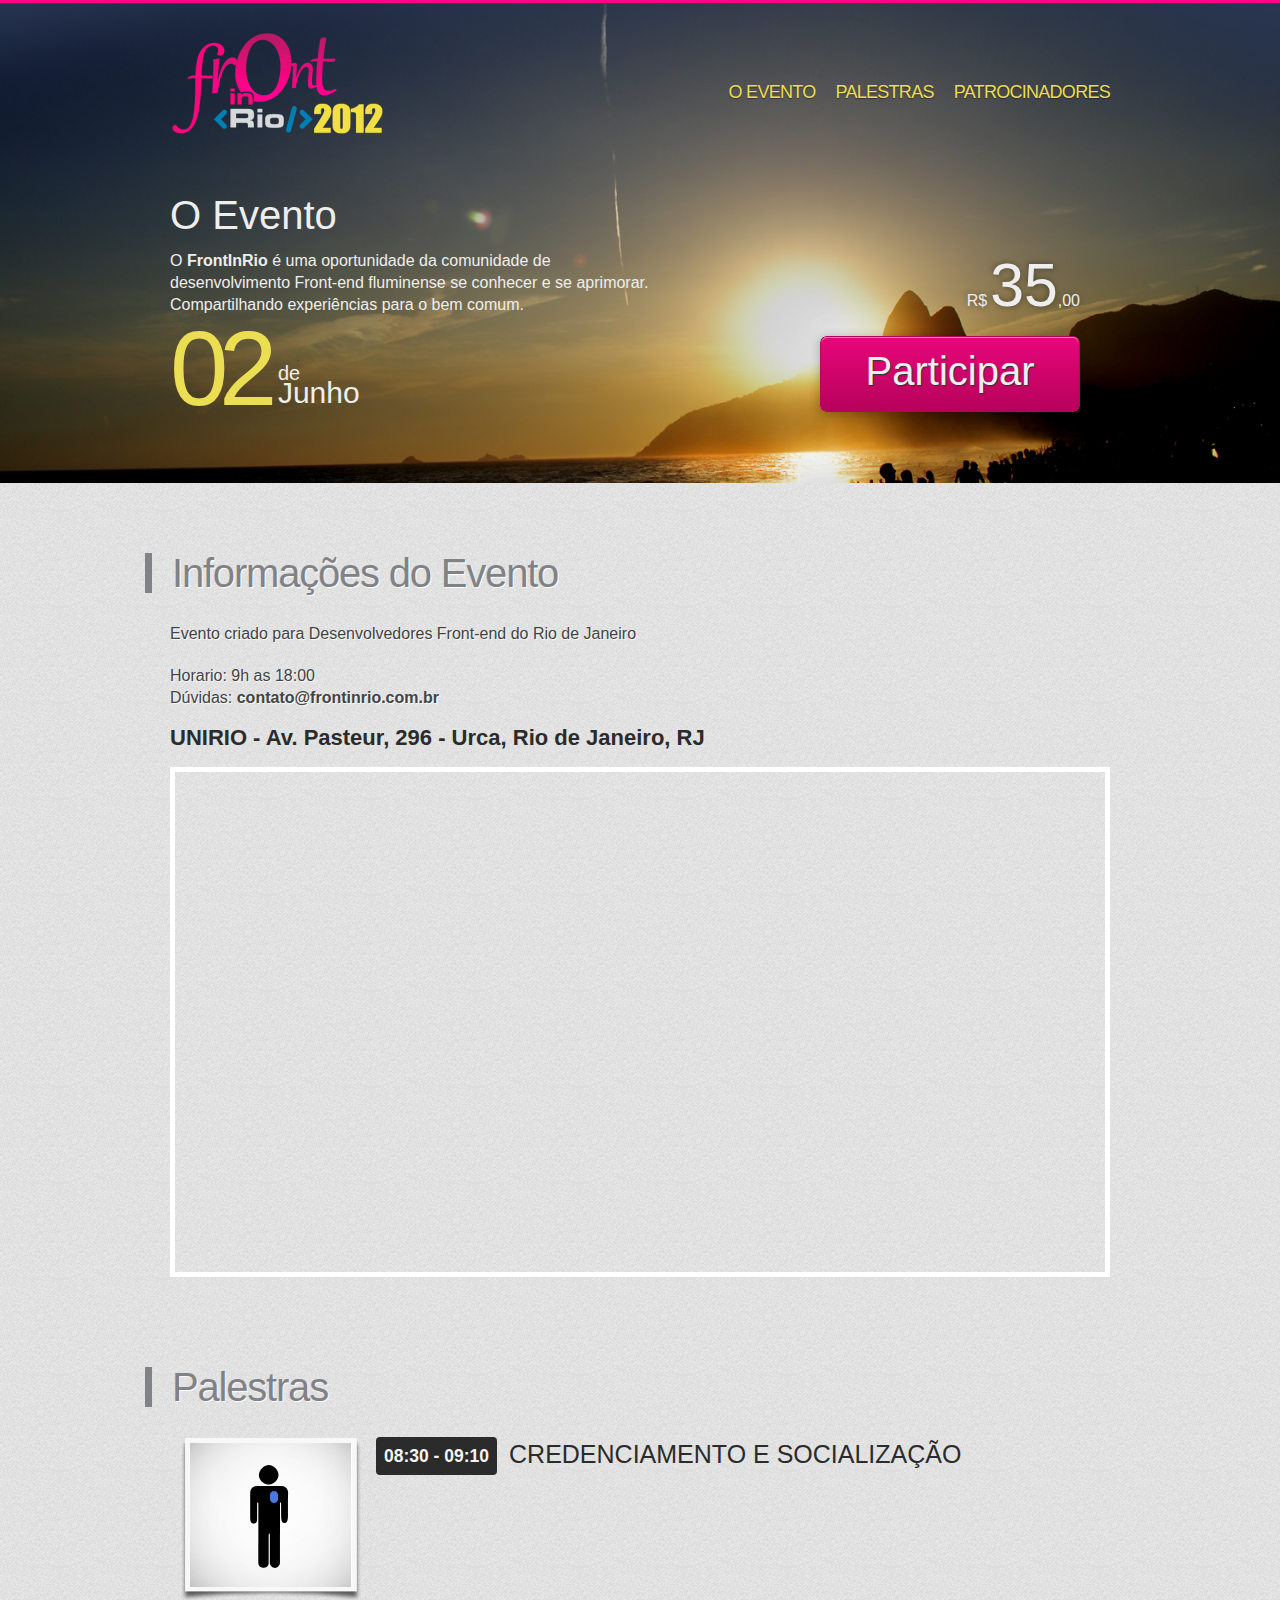
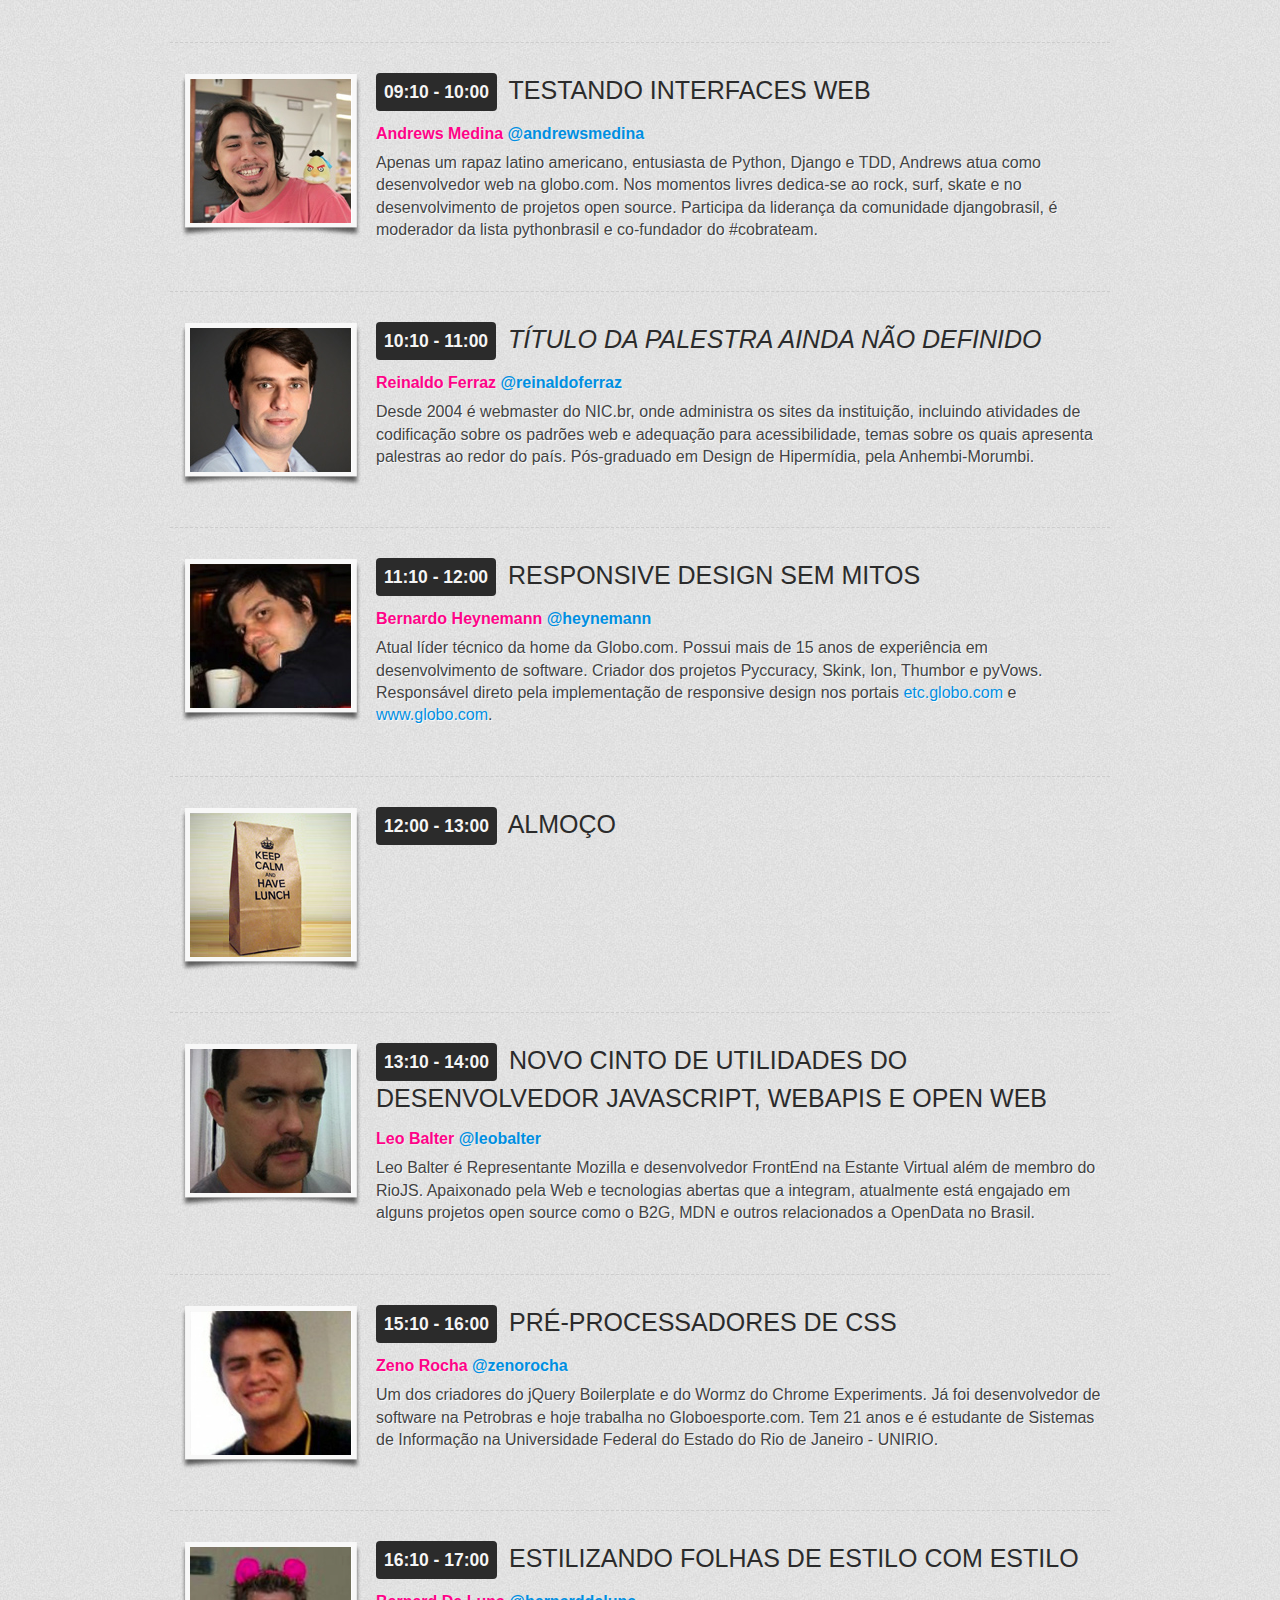
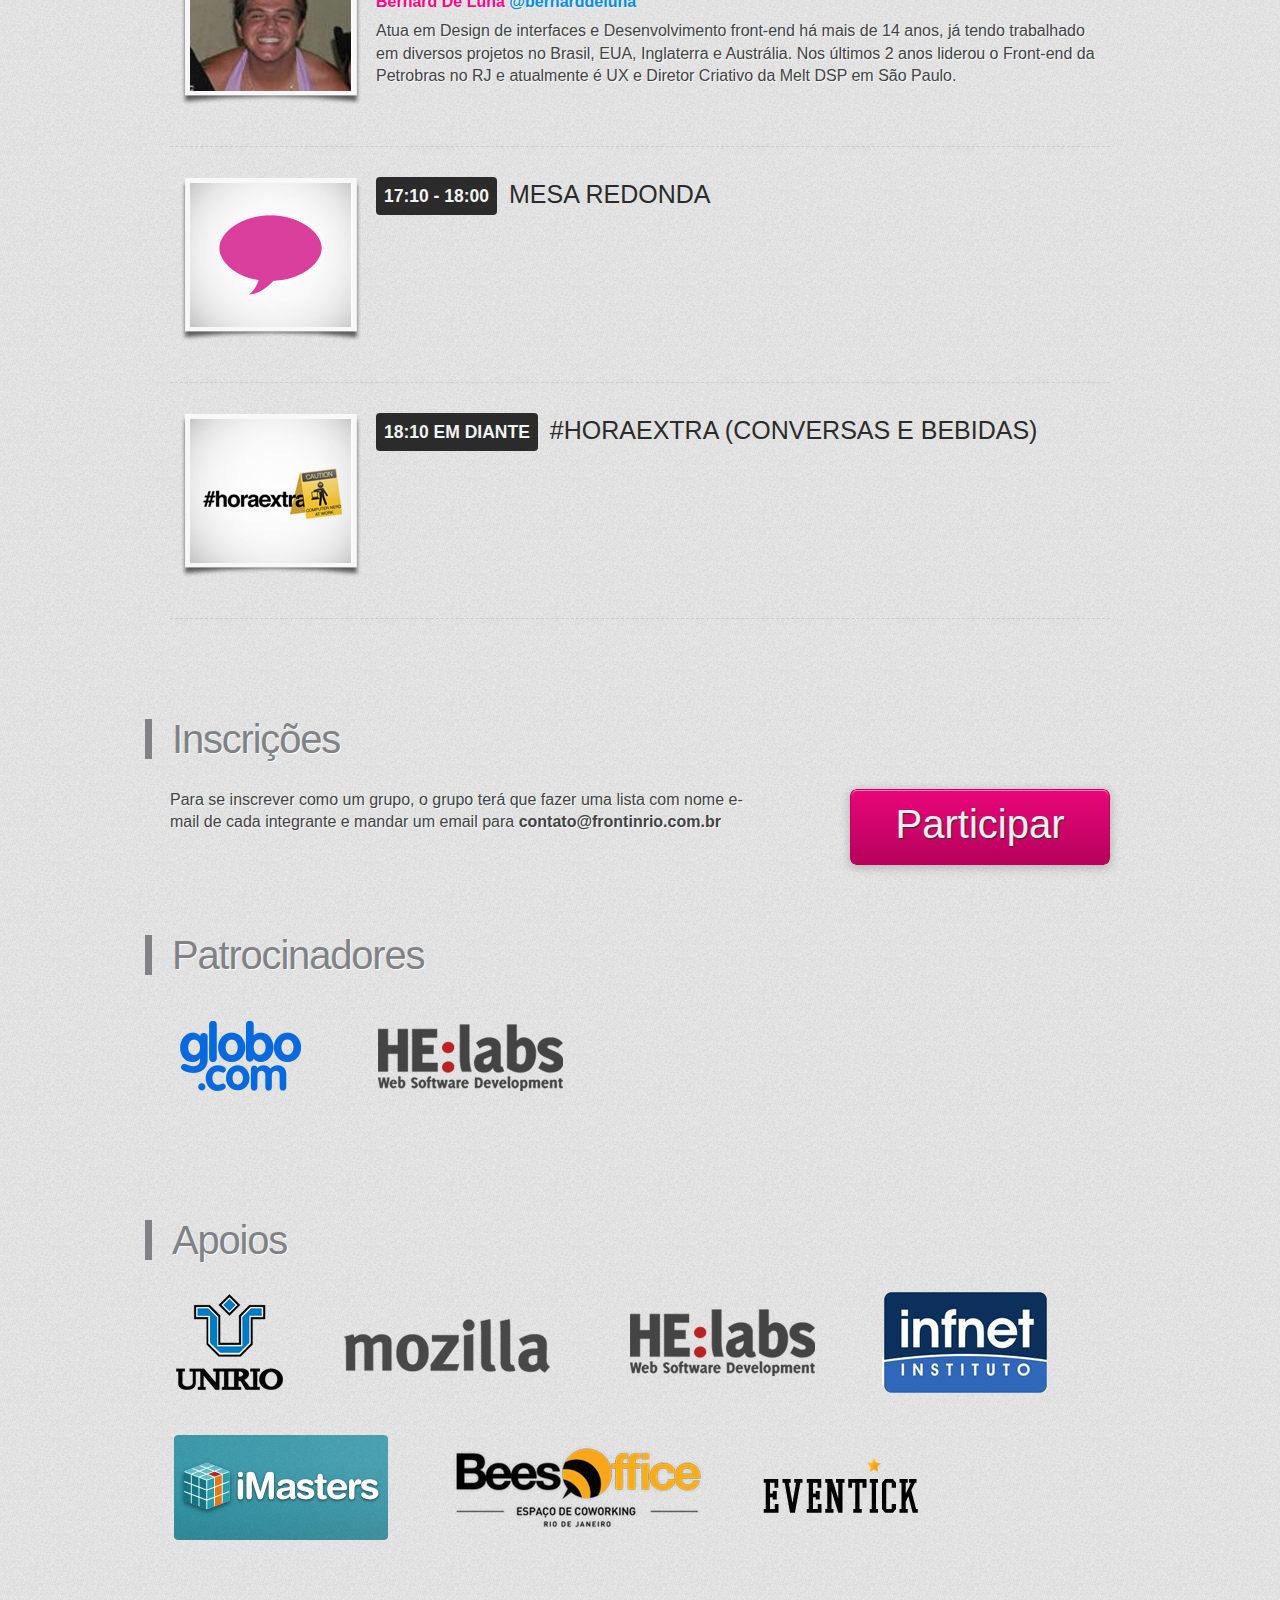
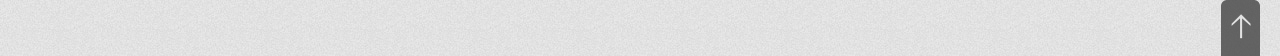
==== index.html @ c74853c0 "Adicionando HE:labs como apoio." ====
﻿<!DOCTYPE html PUBLIC "-//W3C//DTD XHTML 1.0 Transitional//EN" "http://www.w3.org/TR/xhtml1/DTD/xhtml1-transitional.dtd">
<html xmlns="http://www.w3.org/1999/xhtml">
<head>
<meta http-equiv="Content-Type" content="text/html; charset=utf-8" />
<title>Front in Rio 2012</title>
<script type="text/javascript" src="http://ajax.googleapis.com/ajax/libs/jquery/1.7.2/jquery.min.js"></script>

<script type="text/javascript">
$(document).ready(function(){
    $('a[href^="#"]').not('.btn-participar').bind('click.smoothscroll',function (e) {
        e.preventDefault();

        var target = this.hash,
        $target = $(target);

        $('html, body').stop().animate({
            'scrollTop': $target.offset().top
        }, 900, 'swing', function () {
            window.location.hash = target;
        });
    });

    $(".btn-participar").on('click', function(e){
        e.preventDefault();
        $("#form_pagseguro").submit();
    });
});
</script>
<link rel="stylesheet" href="css/reset.css" media="screen" />
<link rel="stylesheet" href="css/styles.css" media="screen" />
</head>

<body>

<div id="header">
	<div class="wrapper">
        <div class="content-header">
            <h1 id="logo"><a href="#header" title="Front in Rio">Front in Rio 2012</a></h1>

            <!-- <ul class="social">
                <li class="twitter"><a href="http://www.twitter.com/" title="Twitter">Twitter</a></li>
                <li class="facebook"><a href="http://www.facebook.com/" title="Facebook">Facebook</a></li>
            </ul> -->

            <ul class="nav">
                <li><a href="#informacoes" title="O Evento">O Evento</a></li>
                <li><a href="#palestras" title="Palestras">Palestras</a></li>
                <!-- <li><a href="#contato" title="Contato">Contato</a></li> -->
                <li><a href="#patrocinadores" title="Patrocinadores">Patrocinadores</a></li>
            </ul>
        </div>

        <div class="content-header">
            <div class="release">
                <h2>O Evento</h2>

                <p>O <strong>FrontInRio</strong> é uma oportunidade da comunidade de desenvolvimento Front-end fluminense se conhecer e se aprimorar. Compartilhando experiências para o bem comum.</p>

                <!-- <div class="assuntos"><img src="img/assuntos.png" alt="HTML5, CSS3 e Javascript" /></div> -->

               	<div class="dia">02</div>
               	<div class="mes">de<span>Junho</span></div>
            </div>

            <div class="participar">
                <!-- INICIO FORMULARIO BOTAO PAGSEGURO -->
                <form id="form_pagseguro" target="pagseguro" action="https://pagseguro.uol.com.br/checkout/v2/payment.html" method="post">
                    <input type="hidden" name="code" value="E9C30DF83F3F257224E6CF8F79FD3404" />
                </form>
                <!-- FINAL FORMULARIO BOTAO PAGSEGURO -->
                <div class="infos-participar">
                    <div class="preco-normal">R$<span>35</span>,00</div>
                </div>
                <a href="#" title="Participar!" class="btn-participar">Participar</a><!--
                <p>após 20 de maio R$ 55,00.</p> -->
            </div>
		</div>
    </div>
</div>

<hr />

<div id="content">
    <div class="wrapper">

        <div id="informacoes">
            <h2>Informações do Evento</h2>

            <p>Evento criado para Desenvolvedores Front-end do Rio de Janeiro</p>
            <p>Horario: 9h as 18:00<br />Dúvidas: <strong>contato@frontinrio.com.br</strong></p>

            <address>UNIRIO - Av. Pasteur, 296 - Urca, Rio de Janeiro, RJ</address>

            <div id="mapa">
                <iframe width="100%" height="500" frameborder="0" scrolling="no" marginheight="0" marginwidth="0" src="http://maps.google.com/maps?f=q&amp;source=s_q&amp;hl=en&amp;geocode=+&amp;q=Av.+Pasteur,+296+-+Urca,+rj&amp;ie=UTF8&amp;hq=&amp;hnear=Av.+Pasteur,+296+-+Urca,+Rio+de+Janeiro,+22290-240,+Brazil&amp;ll=-22.952677,-43.171814&amp;spn=0.003552,0.006968&amp;t=v&amp;z=14&amp;iwloc=A&amp;output=embed"></iframe>
            </div>
        </div><!-- /mapa -->
    	<div id="palestras">
        	<h2>Palestras</h2>

            <ul>
                <li>
                    <div class="foto-palestrante"><img src="img/foto-credenciamento.jpg" alt="credenciamento" /></div>
                    <h3><span>08:30 - 09:10</span> Credenciamento e socialização</h3>
                </li>
            	<li>
                	<div class="foto-palestrante"><img src="img/foto-andrews.jpg" alt="Andrews Medina" /></div>
                    <h3><span>09:10 - 10:00</span> Testando Interfaces Web</h3>
                    <h4>Andrews Medina <a href="http://www.twitter.com/andrewsmedina" title="Twitter @andrewsmedina">@andrewsmedina</a></h4>
                    <p>Apenas um rapaz latino americano, entusiasta de Python, Django e TDD, Andrews atua como desenvolvedor web na globo.com. Nos momentos livres dedica-se ao rock, surf, skate e no desenvolvimento de projetos open source. Participa da liderança da comunidade djangobrasil, é moderador da lista pythonbrasil e co-fundador do #cobrateam.</p>
                </li>
                <li>
                    <div class="foto-palestrante"><img src="img/foto-reinaldoferraz.jpg" alt="Reinaldo Ferraz" /></div>
                    <h3><span>10:10 - 11:00</span> <i>Título da palestra ainda não definido</i></h3>
                    <h4>Reinaldo Ferraz <a href="http://www.twitter.com/reinaldoferraz" title="Twitter @reinaldoferraz">@reinaldoferraz</a></h4>
                    <p>Desde 2004 é webmaster do NIC.br, onde administra os sites da instituição, incluindo atividades de codificação sobre os padrões web e adequação para acessibilidade, temas sobre os quais apresenta palestras ao redor do país. Pós-graduado em Design de Hipermídia, pela Anhembi-Morumbi.</p>
                </li>
            	<li>
                	<div class="foto-palestrante"><img src="img/foto-bernardo.jpg" alt="Bernardo Heynemann" /></div>
                    <h3><span>11:10 - 12:00</span> Responsive Design Sem Mitos</h3>
                    <h4>Bernardo Heynemann <a href="http://www.twitter.com/heynemann" title="Twitter @heynemann">@heynemann</a></h4>
                    <p>Atual líder técnico da home da Globo.com. Possui mais de 15 anos de experiência em desenvolvimento de software. Criador dos projetos Pyccuracy, Skink, Ion, Thumbor e pyVows. Responsável direto pela implementação de responsive design nos portais <a href="http://etc.globo.com" title="etc.globo.com">etc.globo.com</a> e <a href="http://www.globo.com" title="www.globo.com">www.globo.com</a>.</p>
                </li>
                <li>
                    <div class="foto-palestrante"><img src="img/foto-almoco.jpg" alt="Almoço" /></div>
                    <h3><span>12:00 - 13:00</span> Almoço</h3>
                </li>
                <li>
                    <div class="foto-palestrante"><img src="img/foto-leobalter.jpg" alt="Leo Balter" /></div>
                    <h3><span>13:10 - 14:00</span> Novo Cinto de Utilidades do Desenvolvedor JavaScript, WebAPIs e Open Web</h3>
                    <h4>Leo Balter <a href="http://www.twitter.com/leobalter" title="Twitter @leobalter">@leobalter</a></h4>
                    <p>Leo Balter é Representante Mozilla e desenvolvedor FrontEnd na Estante Virtual além de membro do RioJS. Apaixonado pela Web e tecnologias abertas que a integram, atualmente está engajado em alguns projetos open source como o B2G, MDN e outros relacionados a OpenData no Brasil.</p>
                </li>
                <li>
                    <div class="foto-palestrante"><img src="img/foto-zenorocha.jpg" alt="Zeno Rocha" /></div>
                    <h3><span>15:10 - 16:00</span> Pré-processadores de CSS</h3>
                    <h4>Zeno Rocha <a href="http://www.twitter.com/zenorocha" title="Twitter @zenorocha">@zenorocha</a></h4>
                    <p>Um dos criadores do jQuery Boilerplate e do Wormz do Chrome Experiments. Já foi desenvolvedor de software na Petrobras e hoje trabalha no Globoesporte.com. Tem 21 anos e é estudante de Sistemas de Informação na Universidade Federal do Estado do Rio de Janeiro - UNIRIO.</p>
                </li>
                <li>
                    <div class="foto-palestrante"><img src="img/foto-bernard.jpg" alt="Bernard De Luna" /></div>
                    <h3><span>16:10 - 17:00</span> Estilizando Folhas de Estilo com Estilo</h3>
                    <h4>Bernard De Luna <a href="http://www.twitter.com/bernarddeluna" title="Twitter @bernarddeluna">@bernarddeluna</a></h4>
                    <p>Atua em Design de interfaces e Desenvolvimento front-end há mais de 14 anos, já tendo trabalhado em diversos projetos no Brasil, EUA, Inglaterra e Austrália. Nos últimos 2 anos liderou o Front-end da Petrobras no RJ e atualmente é UX e Diretor Criativo da Melt DSP em São Paulo.</p>
                </li>
                <li>
                    <div class="foto-palestrante"><img src="img/foto-mesa.jpg" alt="Mesa Redonda" /></div>
                    <h3><span>17:10 - 18:00</span> Mesa Redonda</h3>
                </li>
                <li>
                    <div class="foto-palestrante"><img src="img/foto-horaextra.jpg" alt="#horaextra" /></div>
                    <h3><span>18:10 em diante</span> #horaextra (conversas e bebidas)</h3>
                </li>
            </ul>
        </div><!-- /palestrantes -->

        <div id="evento">
        	<h2>Inscrições</h2>

        	<a href="#" title="Participar!" class="btn-participar">Participar</a>
        	<p>Para se inscrever como um grupo, o grupo terá que fazer uma lista com nome e-mail de cada integrante e mandar um email para <strong>contato@frontinrio.com.br</strong></p>

        </div>

        <div id="patrocinadores">
        	<h2>Patrocinadores</h2>

            <ul>
                <li>
                    <a href="http://www.globo.com" title="patrocinador"><img src="img/partner-globocom.png" alt="globocom" /></a>
                </li>
                <li>
                    <a href="http://helabs.com.br" title="patrocinador"><img src="img/partner-helabs.png" alt="He:labs" /></a>
                </li>
            </ul>
            <h2>Apoios</h2>

            <ul>
                <li>
                    <a href="http://www.unirio.br/" title="apoio"><img src="img/partner-unirio.png" alt="UniRio" /></a>
                </li>
                <li>
                    <a href="http://www.mozilla.com" title="apoio"><img src="img/partner-mozilla.png" alt="mozilla" /></a>
                </li>
                <li>
                    <a href="http://www.helabs.com.br" title="apoio"><img src="img/partner-helabs.png" alt="HE:Labs" /></a>
                </li>
                <li>
                    <a href="http://www.infnet.com.br" title="apoio"><img src="img/partner-infnet.png" alt="infnet" /></a>
                </li>
                <li>
                    <a href="http://imasters.com.br" title="apoio"><img src="img/partner-imasters.png" alt="iMasters" /></a>
                </li>
                <li>
                    <a href="http://www.beesoffice.com/" title="apoio"><img src="img/partner-beesoffice.png" alt="Bees Office" /></a>
                </li>
                <li>
                    <a href="http://eventick.com.br/" title="apoio"><img src="img/partner-eventick.png" alt="Eventick" /></a>
                </li>
            </ul>
        </div><!-- /patrocinadores -->
    </div>
</div>

<hr />

<div class="footer">
	<a href="#header" title="voltar para o topo" class="subir">Voltar para o topo</a>
</div>
</body>
</html>
---- css/styles.css ----
@charset "utf-8";

body {font-family:Arial, Helvetica, sans-serif; font-size:10px; color:#777777; font-style:normal; background:url(../img/bg-all.jpg);}
h1, h2, h3, h4, h5 { display:block; }
h1 a:hover {text-decoration:none;}
h2 { font-size:1.8em; color:#2b2b2b; }
h3 { font-size:2.5em; line-height:1.4em; color:#2b2b2b; text-transform: uppercase;}
h4 { font-size:1.6em; color:#777777; }

p { line-height:1.4em; color:#434343; font-size:1.6em; margin-bottom: 1.2em;}
strong { font-weight:bold }
a { color: #008fe1; text-decoration:none; }
a:hover { text-decoration:underline; }
address { color:#2b2b2b; font-size:2.2em; line-height:18px; font-family:Arial, Helvetica, sans-serif; font-weight:bold;}
hr {display:none;}


.wrapper {width:940px; margin:0 auto; position:relative;}

.content-header {padding-top:30px;}
#header {background: #2d3a58 url(../img/panel.jpg) no-repeat center bottom;background-size: 100% auto; height:480px;border-top:3px solid #ff0388;}
#logo {float:left; width:214px; height:102px;}
#logo a {display:block; background:url(../img/logo.png) left top no-repeat; width:214px; height:102px; text-indent:-9999px;}

.social {position:absolute; right:0px; top:20px;}
.social li {float:left; margin:0 6px 0 0;}

.social li.twitter a {display:block; background:url('../img/socials.png') no-repeat -3px -5px; width:35px; height:35px; text-indent:-9999px;}
.social li.twitter a:hover, .social li.twitter a:focus {background: url('../img/socials.png') no-repeat -3px -44px;}

.social li.facebook a {display:block; background:url('../img/socials.png') no-repeat -44px -5px; width:35px; height:35px; text-indent:-9999px;}
.social li.facebook a:hover, .social li.facebook a:focus {background: url('../img/socials.png') no-repeat -44px -44px;}

#header .nav {float:right; margin:50px 0 0 0;}
#header .nav li {float:left; margin-left:20px;}
#header .nav li a {color:#ecde53; text-transform: uppercase; letter-spacing: -.04em; font-size:1.8em;text-shadow: 0 1px 1px rgba(0,0,0,.4)}
#header .nav li a:hover, #header .nav li a:focus {color:#ff0388; text-decoration:none;}

.release {margin:30px 0 0 0; width:480px; height:290px; float:left;}
.release h2 {font-size:4.0em; color:#eeeeee; margin:0 0 15px 0;}
.release p {font-size:1.6em; color:#eee; width:480px; line-height:22px;margin-bottom:0;}
.assuntos {width:175px; height:123px; float:right; margin:-114px 0 0 0;}
.data {margin:0px 0 0 0;}
.dia {font-size:10.5em; color:#ecde53; float:left; font-weight:inherit; letter-spacing:-0.09em;}
.mes {float:left; margin:47px 0 0 10px; font-size:2.0em; color:#eee;}
.mes span {display:block; font-size:1.5em; margin:-5px 0 0 0;}

.participar {float:left; margin:110px 0 0 170px;}
.btn-participar {display:block; background:url(../img/bg-btn-participar.png) left top no-repeat; width:260px; height:61px; color:#eee; text-align:center; font-size:4.0em; padding:15px 0 0 0; text-shadow: 1px 1px 1px #313131;border-radius: 6px;box-shadow: 0 2px 10px 1px rgba(0,0,0,.2);}
.btn-participar:hover, a.btn-participar:focus {position:relative;top:2px;text-decoration:none; color:#fff;}
.infos-participar {margin:0 0 20px 0;}
.prazo {margin-left:35px;}
.prazo, .preco-normal {float:right;}
.prazo {text-align:right; font-size:1.6em; font-weight:bold; color:#eee; border-right:1px solid #eee; padding-right:15px; margin-right:15px;}
.preco-normal {font-size:1.6em; color:#eee; margin:-20px 0 0 0;text-shadow: 2px 2px 5px rgba(0,0,0,.2), -2px -2px 5px rgba(0,0,0,.2)}
.preco-normal span {font-size:3.8em; margin:0 0 0 3px;}
.participar p {font-size:1.1em; text-align:center; color:#b7b7b7;}

#content {margin:20px 0;}
#content h2 {font-size:4.0em; color:#818285; text-shadow: 1px 1px 1px #fff; border-left:7px solid #818285; padding-left:20px; margin:70px 0 30px -25px; letter-spacing:-0.03em;}
#content p {text-shadow: 1px 1px 1px #fff;}

#palestras ul li {clear:both; padding-bottom: 30px;margin-bottom:30px; border-bottom:1px dashed #ccc;}

/*#palestras ul li:nth-child(odd) p, #palestras ul li:nth-child(odd) h3, #palestras ul li:nth-child(odd) h4 {text-align:right;}
#palestras ul li:nth-child(odd) .foto-palestrante {float:right;}*/
#palestras h3 span {line-height:1.6em; vertical-align: middle; font-size:.7em; font-weight:bolder;display: inline-block; padding:5px 8px; border-radius: 4px; background: #2b2b2b; color:#f5f5f5; margin-right:5px;}
#palestras h4 {color:#ff0388; font-weight:bold; margin:0 0 5px 0; text-shadow: 1px 1px 1px #eee; margin:15px 0 10px 0;}
.foto-palestrante {float:left; background:url(../img/bg-foto-palestrante.png) left top no-repeat; width:181px; height:167px; margin:-2px 15px 10px 10px;}
.foto-palestrante img {margin:8px 0 0 10px;}
.social-palestrantes {margin:-15px 0 0 0;}
.social-palestrantes a {color:#777;height:21px;font-size:1.4em;vertical-align: middle;line-height: 21px;}
.social-palestrantes a img {vertical-align: middle;position:relative;top:-2px;}

#mapa {border:5px solid #FFF; margin:20px 0;}

#form fieldset {float:left; width:50%; margin:20px 0;}
#form label {display:block; color:#434343; font-size:1.4em; font-weight:bold; margin:15px 0 6px 0; text-shadow: 1px 1px 1px #fff;}
#form input, #form textarea {-moz-border-radius:6px; -webkit-border-radius:6px; border-radius:6px; padding:10px; width:80%; border:1px solid #c4c3c3; color:#818285;}
#form textarea {height:90px;}

.enviar {background:none; border:none !important; width:80px !important; float:right; margin:0 60px 0 0; color:#818285; font-size:2.0em; text-shadow: 1px 1px 1px #fff; cursor:pointer;}
.enviar:hover {color:#313131;}

#evento p {width:600px;}
#evento .btn-participar {float:right;}

#patrocinadores ul li {float:left; margin:0 40px 40px 0;position:relative;}

.subir {background:url(../img/arrow-subir.png) left top no-repeat; display:block; width:39px; height:56px; text-indent:-9999px; float:right; margin:0 20px 0;}
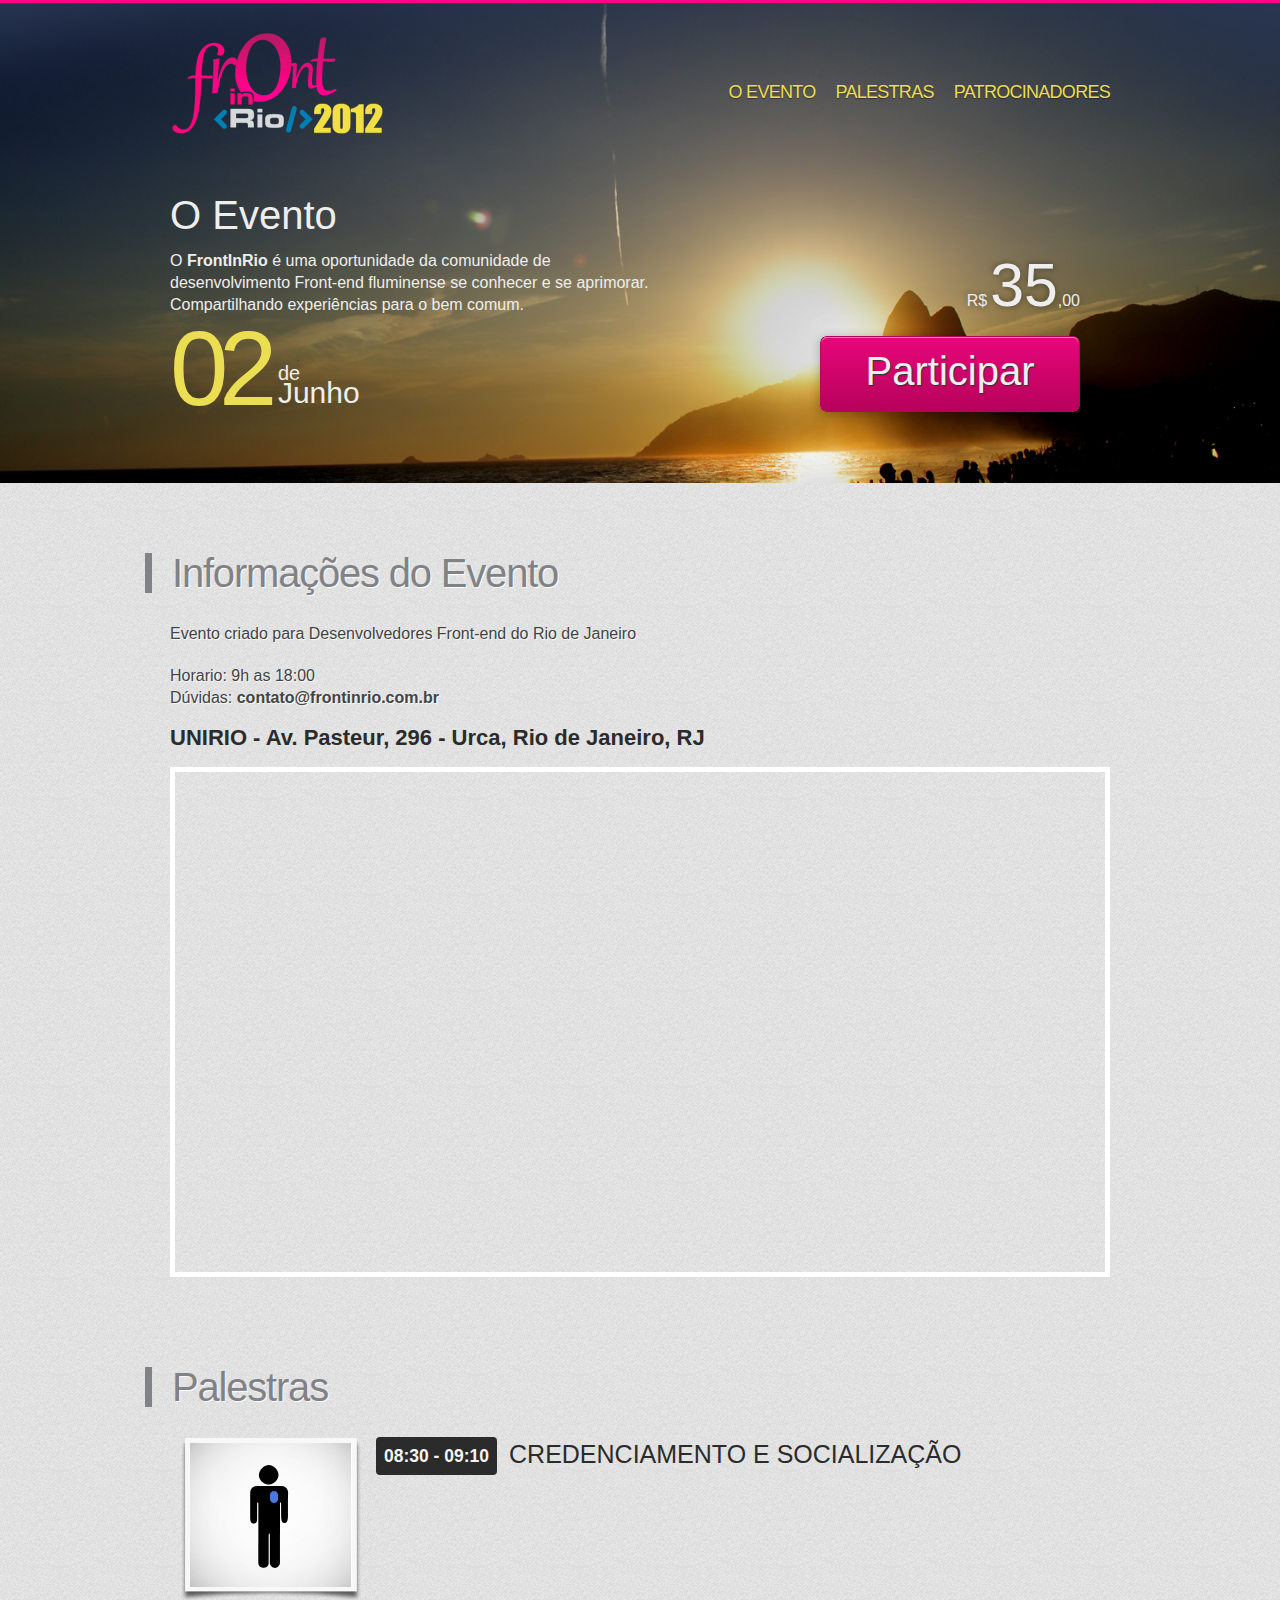
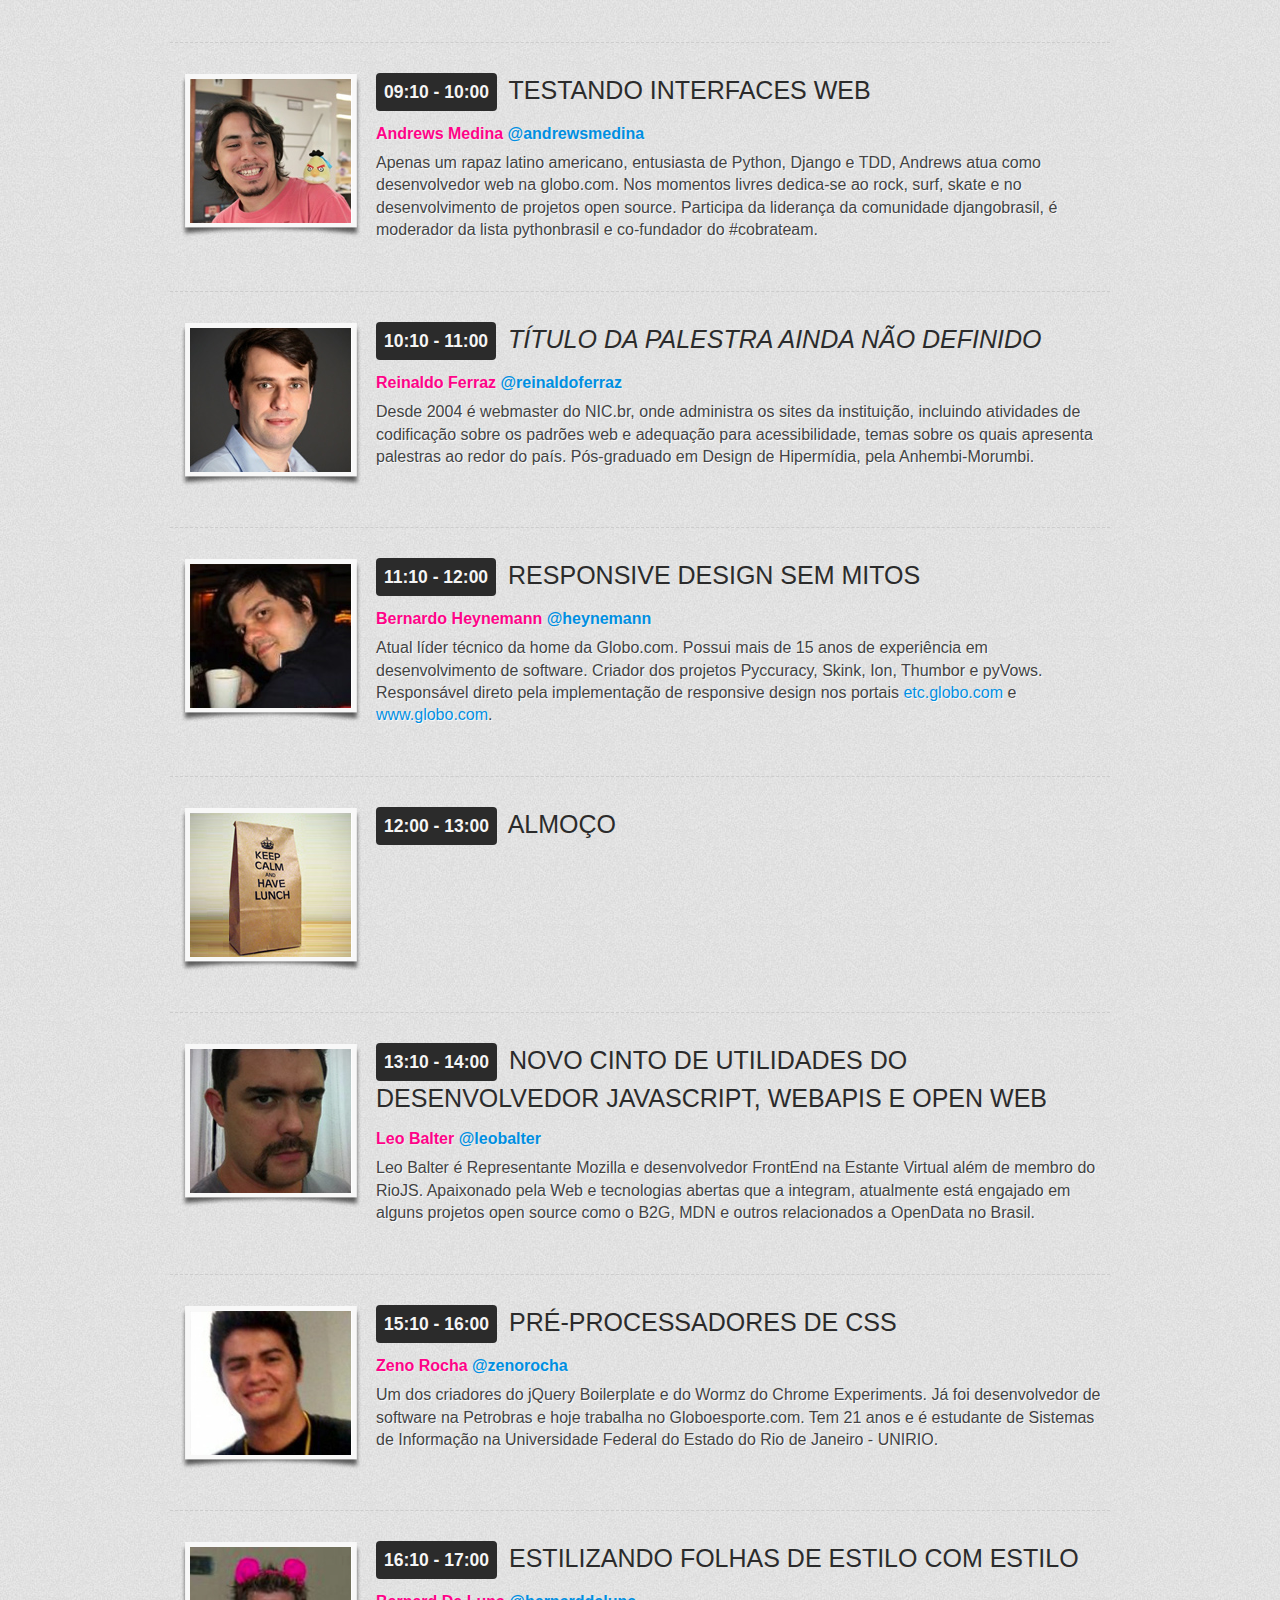
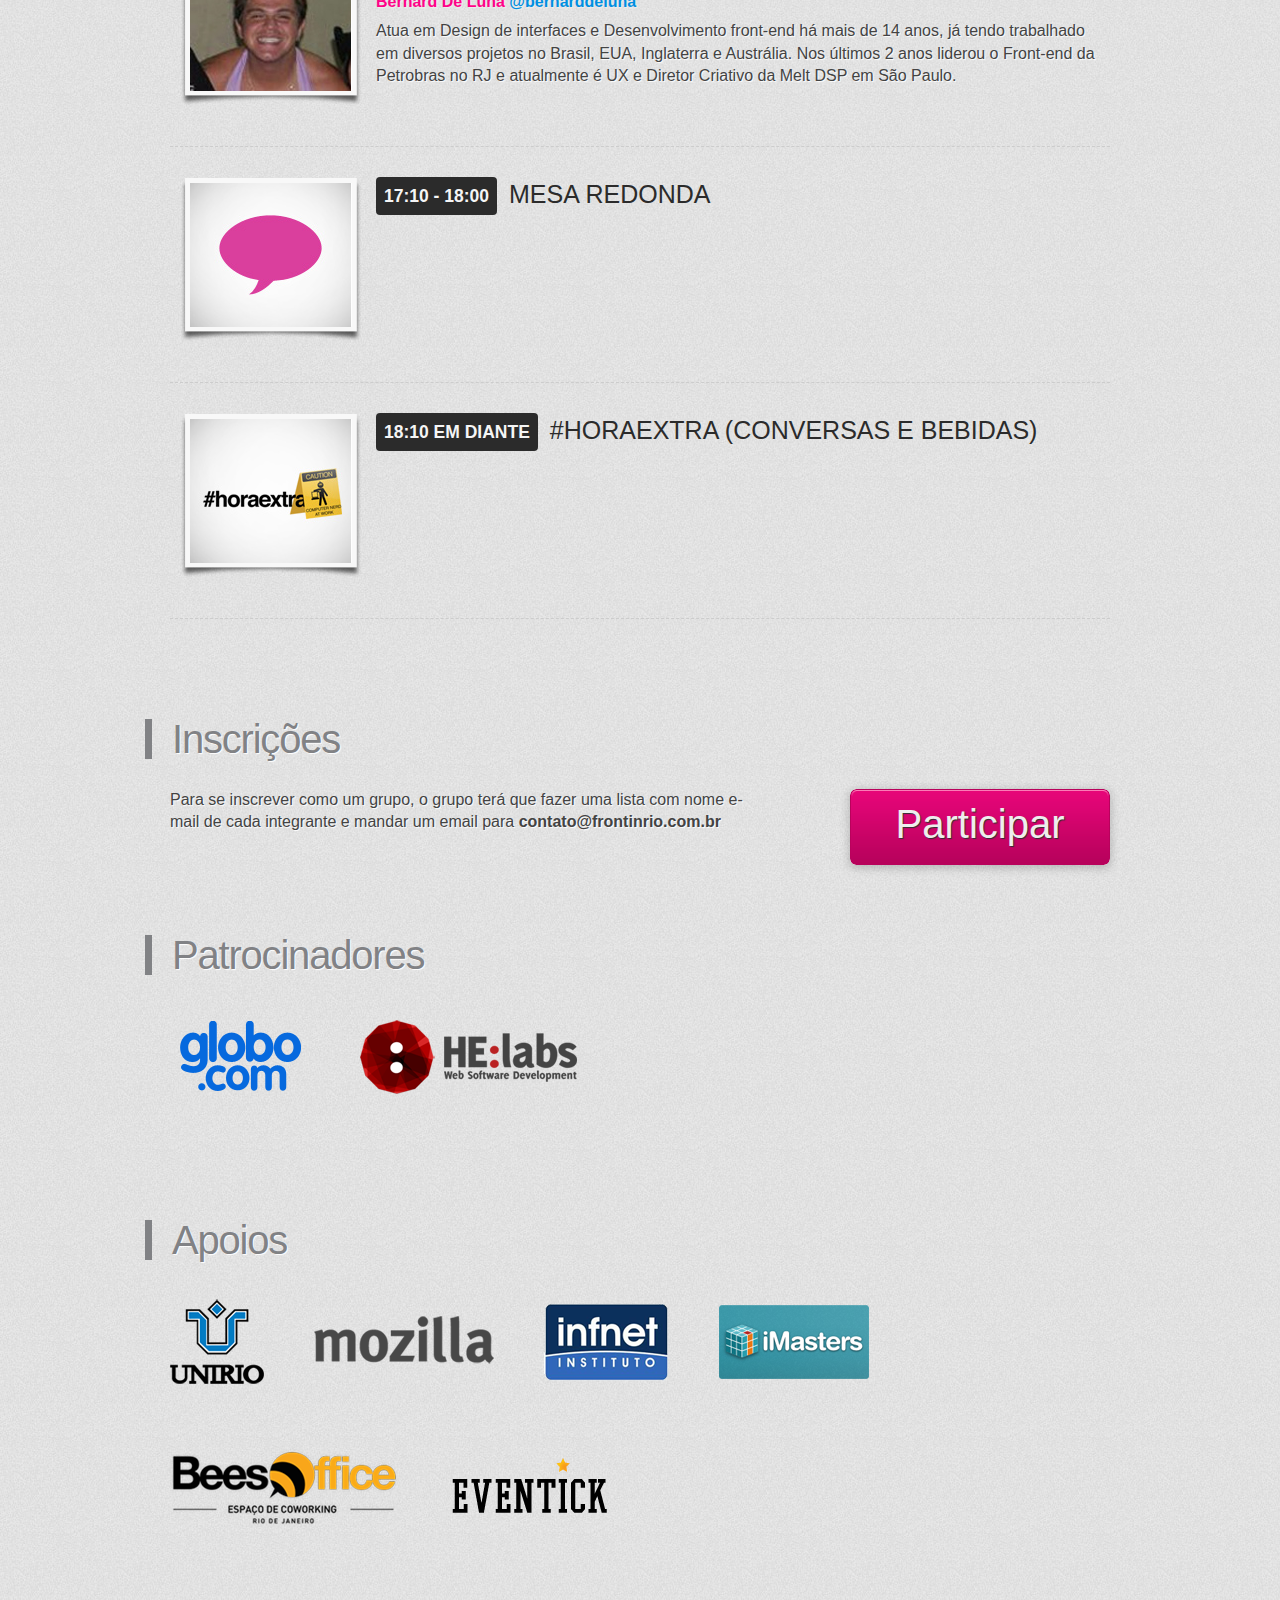
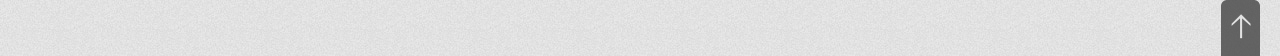
==== commit b47c92c0: "Acertando lista de patrocinadores e parceiros." ====
--- a/index.html
+++ b/index.html
@@ -170,7 +170,7 @@
                     <a href="http://www.globo.com" title="patrocinador"><img src="img/partner-globocom.png" alt="globocom" /></a>
                 </li>
                 <li>
-                    <a href="http://helabs.com.br" title="patrocinador"><img src="img/partner-helabs.png" alt="He:labs" /></a>
+                    <a href="http://helabs.com.br" title="patrocinador"><img src="img/partner-helabs.png" alt="HE:labs" /></a>
                 </li>
             </ul>
             <h2>Apoios</h2>
@@ -181,9 +181,6 @@
                 </li>
                 <li>
                     <a href="http://www.mozilla.com" title="apoio"><img src="img/partner-mozilla.png" alt="mozilla" /></a>
-                </li>
-                <li>
-                    <a href="http://www.helabs.com.br" title="apoio"><img src="img/partner-helabs.png" alt="HE:Labs" /></a>
                 </li>
                 <li>
                     <a href="http://www.infnet.com.br" title="apoio"><img src="img/partner-infnet.png" alt="infnet" /></a>
--- a/css/styles.css
+++ b/css/styles.css
@@ -85,6 +85,6 @@
 #evento p {width:600px;}
 #evento .btn-participar {float:right;}
 
-#patrocinadores ul li {float:left; margin:0 40px 40px 0;position:relative;}
+#patrocinadores ul li {float:left; margin:0 50px 40px 0;position:relative;}
 
 .subir {background:url(../img/arrow-subir.png) left top no-repeat; display:block; width:39px; height:56px; text-indent:-9999px; float:right; margin:0 20px 0;}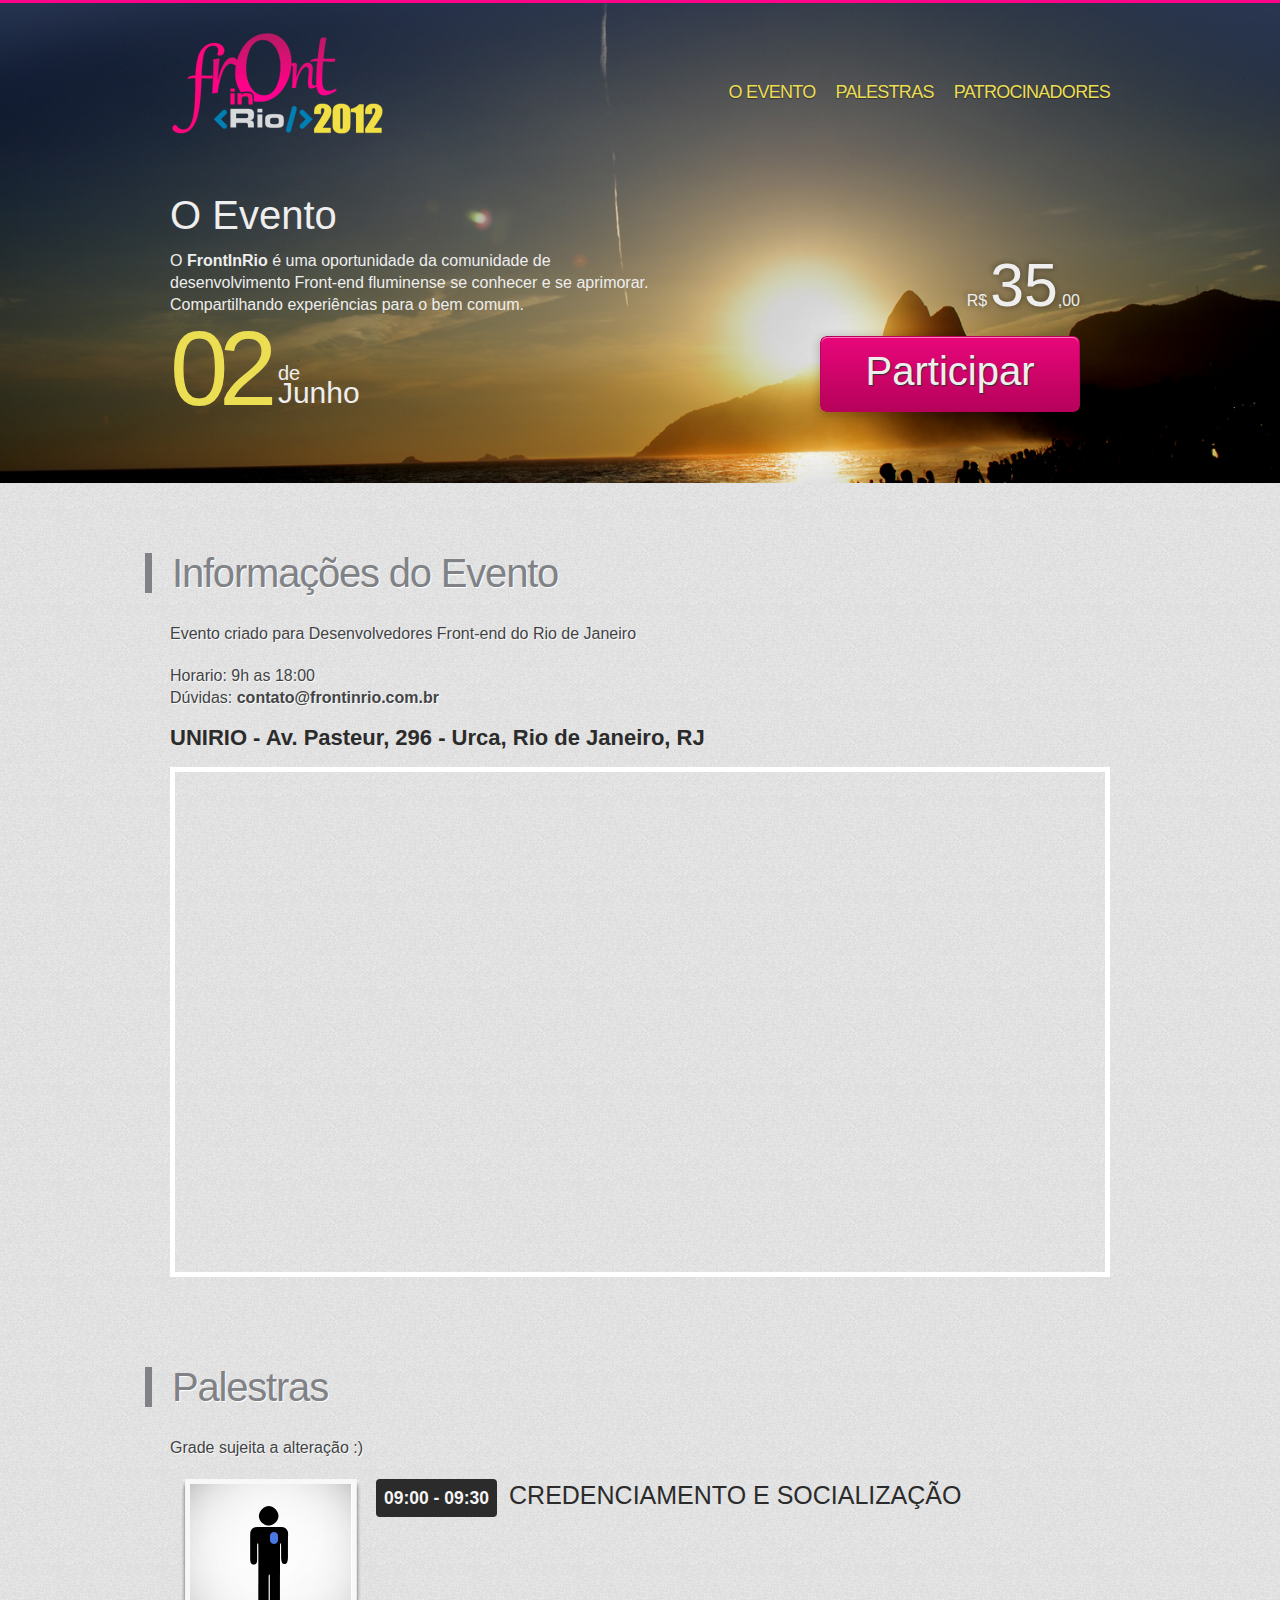
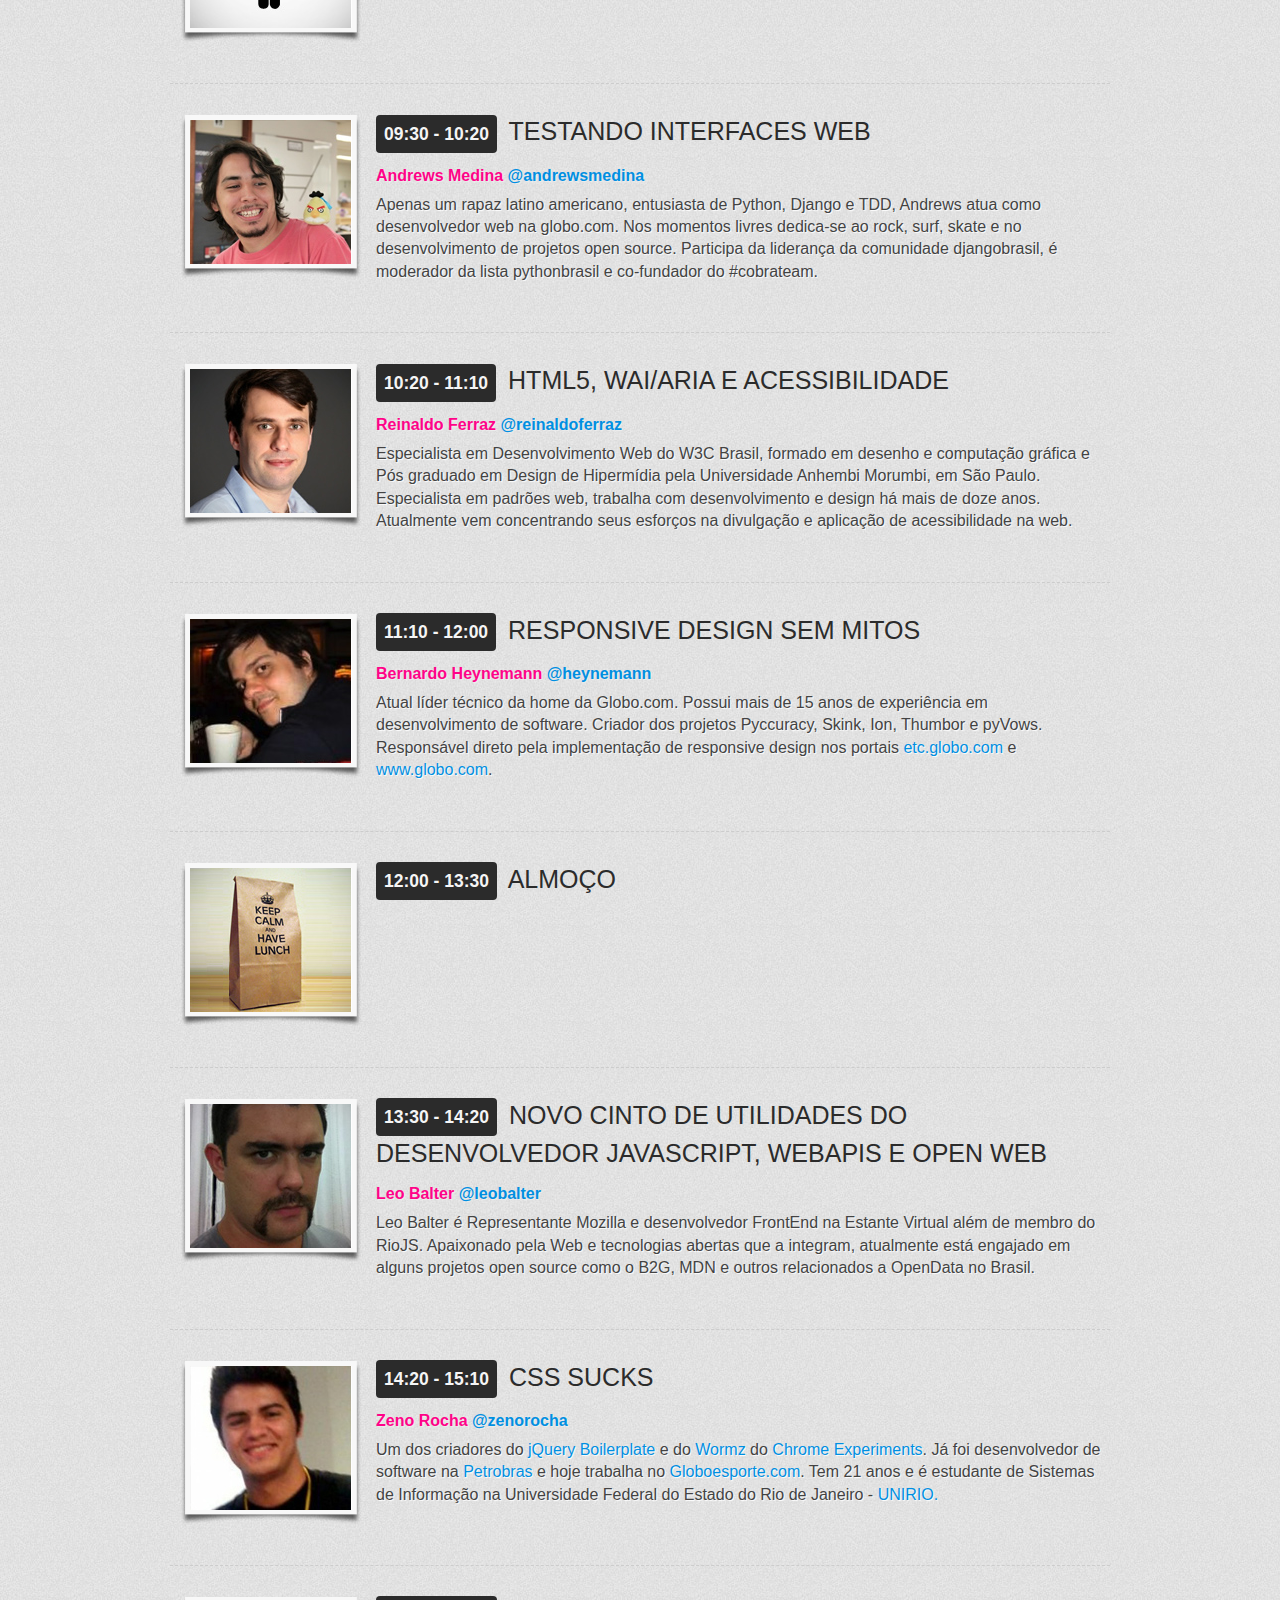
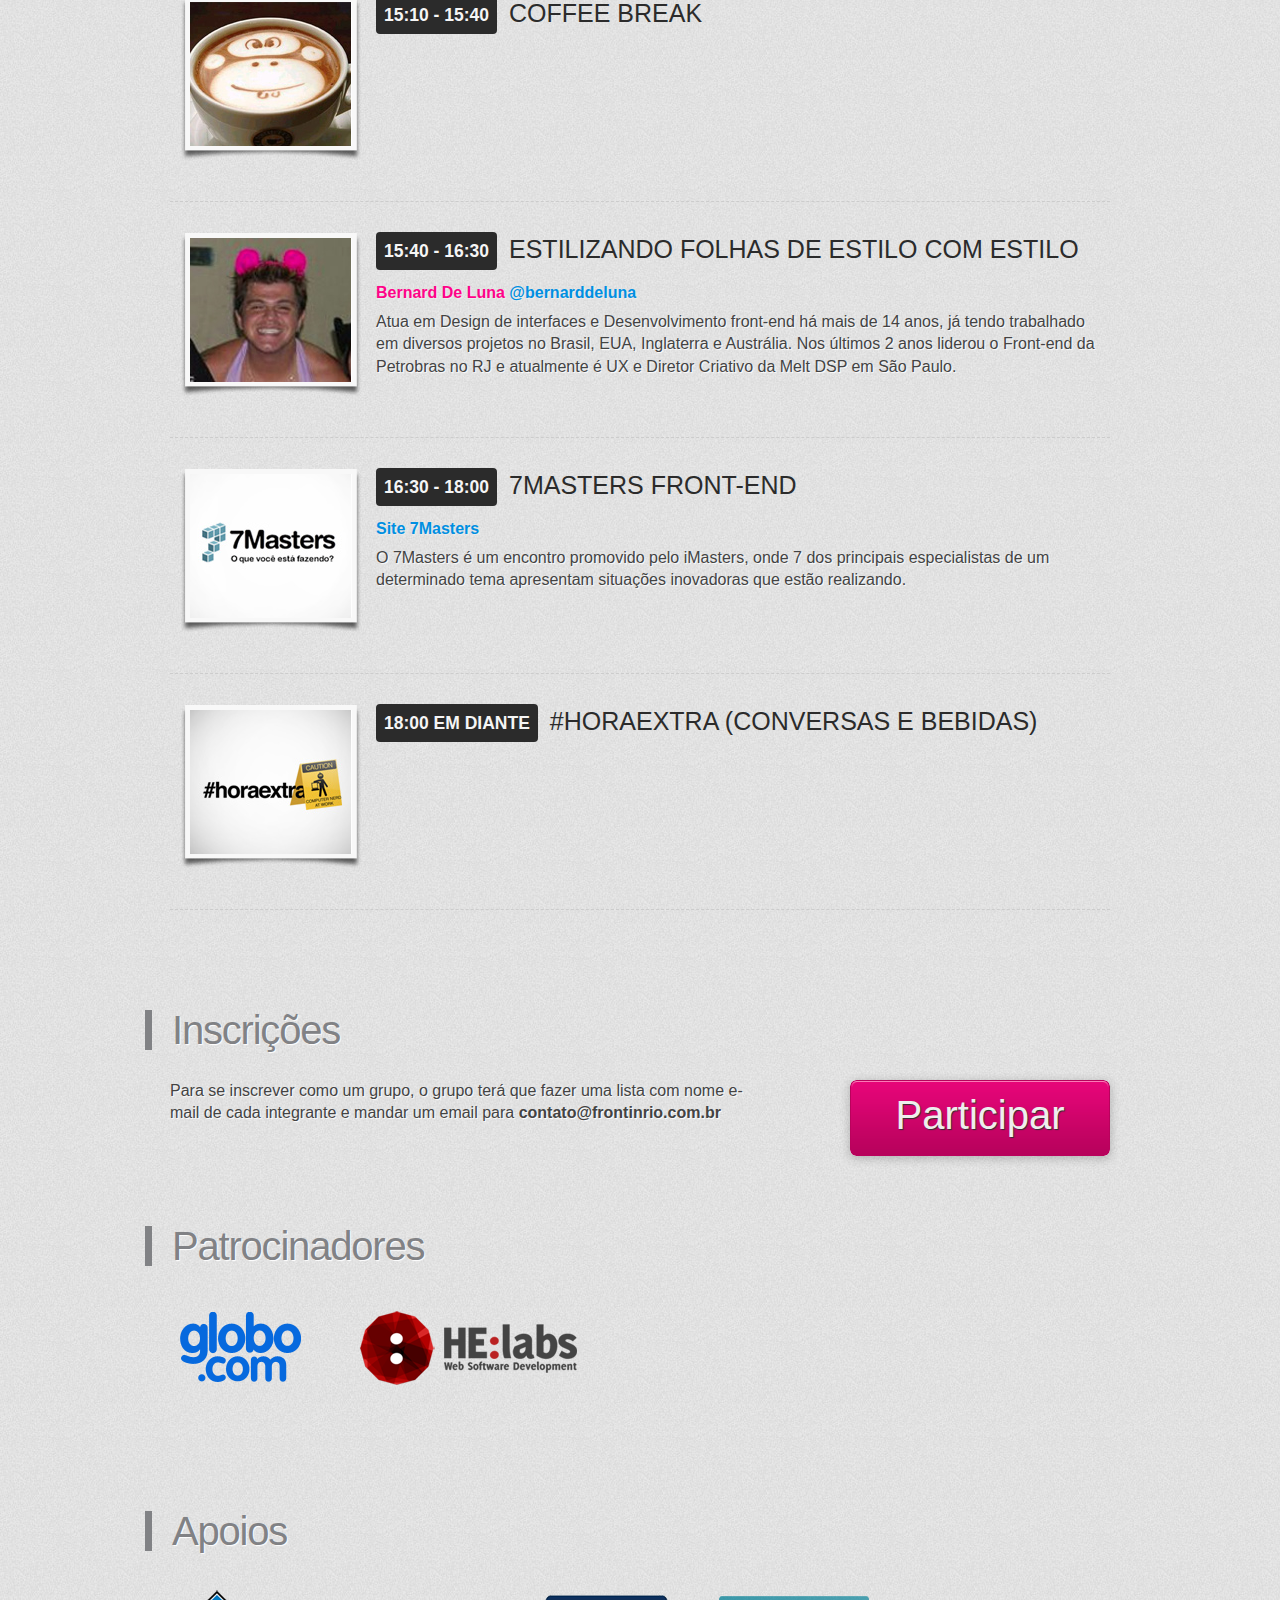
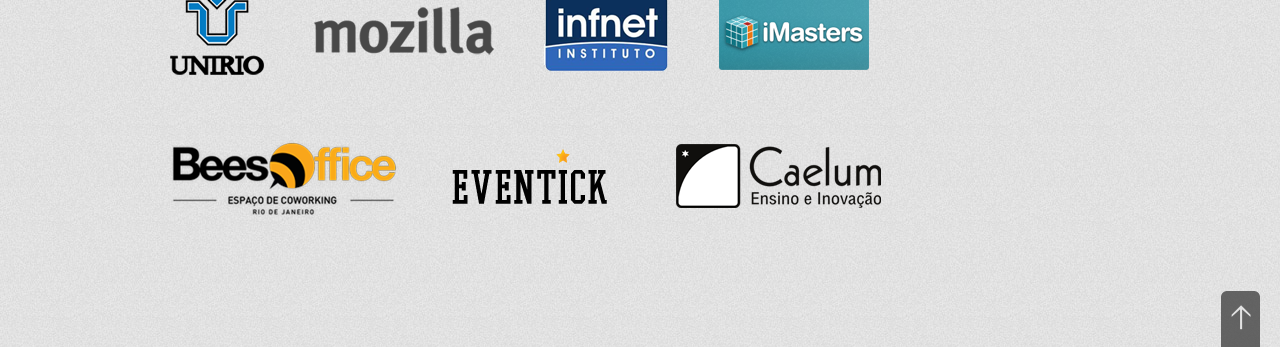
==== commit 0a21e1ff: "novo patrocinio e atualizacao de grade" ====
--- a/index.html
+++ b/index.html
@@ -20,10 +20,10 @@
         });
     });
 
-    $(".btn-participar").on('click', function(e){
-        e.preventDefault();
-        $("#form_pagseguro").submit();
-    });
+    // $(".btn-participar").on('click', function(e){
+    //     e.preventDefault();
+    //     $("#form_pagseguro").submit();
+    // });
 });
 </script>
 <link rel="stylesheet" href="css/reset.css" media="screen" />
@@ -63,7 +63,7 @@
             </div>
 
             <div class="participar">
-                <!-- INICIO FORMULARIO BOTAO PAGSEGURO -->
+                <!-- INICIO FORMULARIO BOTAO PAGSEGURO 
                 <form id="form_pagseguro" target="pagseguro" action="https://pagseguro.uol.com.br/checkout/v2/payment.html" method="post">
                     <input type="hidden" name="code" value="E9C30DF83F3F257224E6CF8F79FD3404" />
                 </form>
@@ -71,7 +71,7 @@
                 <div class="infos-participar">
                     <div class="preco-normal">R$<span>35</span>,00</div>
                 </div>
-                <a href="#" title="Participar!" class="btn-participar">Participar</a><!--
+                <a href="http://eventick.com.br/frontinrio/inscricao?ticket_id=506" title="Participar!" class="btn-participar">Participar</a><!--
                 <p>após 20 de maio R$ 55,00.</p> -->
             </div>
 		</div>
@@ -97,23 +97,23 @@
         </div><!-- /mapa -->
     	<div id="palestras">
         	<h2>Palestras</h2>
-
+            <p>Grade sujeita a alteração :)</p>
             <ul>
                 <li>
                     <div class="foto-palestrante"><img src="img/foto-credenciamento.jpg" alt="credenciamento" /></div>
-                    <h3><span>08:30 - 09:10</span> Credenciamento e socialização</h3>
+                    <h3><span>09:00 - 09:30</span> Credenciamento e socialização</h3>
                 </li>
             	<li>
                 	<div class="foto-palestrante"><img src="img/foto-andrews.jpg" alt="Andrews Medina" /></div>
-                    <h3><span>09:10 - 10:00</span> Testando Interfaces Web</h3>
+                    <h3><span>09:30 - 10:20</span> Testando Interfaces Web</h3>
                     <h4>Andrews Medina <a href="http://www.twitter.com/andrewsmedina" title="Twitter @andrewsmedina">@andrewsmedina</a></h4>
                     <p>Apenas um rapaz latino americano, entusiasta de Python, Django e TDD, Andrews atua como desenvolvedor web na globo.com. Nos momentos livres dedica-se ao rock, surf, skate e no desenvolvimento de projetos open source. Participa da liderança da comunidade djangobrasil, é moderador da lista pythonbrasil e co-fundador do #cobrateam.</p>
                 </li>
                 <li>
                     <div class="foto-palestrante"><img src="img/foto-reinaldoferraz.jpg" alt="Reinaldo Ferraz" /></div>
-                    <h3><span>10:10 - 11:00</span> <i>Título da palestra ainda não definido</i></h3>
+                    <h3><span>10:20 - 11:10</span> HTML5, WAI/ARIA e Acessibilidade</h3>
                     <h4>Reinaldo Ferraz <a href="http://www.twitter.com/reinaldoferraz" title="Twitter @reinaldoferraz">@reinaldoferraz</a></h4>
-                    <p>Desde 2004 é webmaster do NIC.br, onde administra os sites da instituição, incluindo atividades de codificação sobre os padrões web e adequação para acessibilidade, temas sobre os quais apresenta palestras ao redor do país. Pós-graduado em Design de Hipermídia, pela Anhembi-Morumbi.</p>
+                    <p>Especialista em Desenvolvimento Web do W3C Brasil,  formado em desenho e computação gráfica e Pós graduado em Design de Hipermídia pela Universidade Anhembi Morumbi, em São Paulo. Especialista em padrões web, trabalha com desenvolvimento e design há mais de doze anos. Atualmente vem concentrando seus esforços na divulgação e aplicação de acessibilidade na web.</p>
                 </li>
             	<li>
                 	<div class="foto-palestrante"><img src="img/foto-bernardo.jpg" alt="Bernardo Heynemann" /></div>
@@ -123,33 +123,39 @@
                 </li>
                 <li>
                     <div class="foto-palestrante"><img src="img/foto-almoco.jpg" alt="Almoço" /></div>
-                    <h3><span>12:00 - 13:00</span> Almoço</h3>
+                    <h3><span>12:00 - 13:30</span> Almoço</h3>
                 </li>
                 <li>
                     <div class="foto-palestrante"><img src="img/foto-leobalter.jpg" alt="Leo Balter" /></div>
-                    <h3><span>13:10 - 14:00</span> Novo Cinto de Utilidades do Desenvolvedor JavaScript, WebAPIs e Open Web</h3>
+                    <h3><span>13:30 - 14:20</span> Novo Cinto de Utilidades do Desenvolvedor JavaScript, WebAPIs e Open Web</h3>
                     <h4>Leo Balter <a href="http://www.twitter.com/leobalter" title="Twitter @leobalter">@leobalter</a></h4>
                     <p>Leo Balter é Representante Mozilla e desenvolvedor FrontEnd na Estante Virtual além de membro do RioJS. Apaixonado pela Web e tecnologias abertas que a integram, atualmente está engajado em alguns projetos open source como o B2G, MDN e outros relacionados a OpenData no Brasil.</p>
                 </li>
                 <li>
                     <div class="foto-palestrante"><img src="img/foto-zenorocha.jpg" alt="Zeno Rocha" /></div>
-                    <h3><span>15:10 - 16:00</span> Pré-processadores de CSS</h3>
+                    <h3><span>14:20 - 15:10</span> CSS Sucks</h3>
                     <h4>Zeno Rocha <a href="http://www.twitter.com/zenorocha" title="Twitter @zenorocha">@zenorocha</a></h4>
-                    <p>Um dos criadores do jQuery Boilerplate e do Wormz do Chrome Experiments. Já foi desenvolvedor de software na Petrobras e hoje trabalha no Globoesporte.com. Tem 21 anos e é estudante de Sistemas de Informação na Universidade Federal do Estado do Rio de Janeiro - UNIRIO.</p>
+                    <p>Um dos criadores do <a href="http://jqueryboilerplate.com/">jQuery Boilerplate</a> e do <a href="http://html5-pro.com/wormz/">Wormz</a> do <a href="http://www.chromeexperiments.com/detail/wormz/">Chrome Experiments</a>. Já foi desenvolvedor de software na <a href="http://www.petrobras.com/en/home.htm">Petrobras</a> e hoje trabalha no <a href="http://globoesporte.com" target="_blank" title="Globo Esporte">Globoesporte.com</a>. Tem 21 anos e é estudante de Sistemas de Informação na Universidade Federal do Estado do Rio de Janeiro - <a href="http://www.uniriotec.br/">UNIRIO.</a>​</p>
+                </li>
+                <li>
+                    <div class="foto-palestrante"><img src="img/foto-coffee.jpg" alt="Coffee Break" /></div>
+                    <h3><span>15:10 - 15:40</span> Coffee Break</h3>
                 </li>
                 <li>
                     <div class="foto-palestrante"><img src="img/foto-bernard.jpg" alt="Bernard De Luna" /></div>
-                    <h3><span>16:10 - 17:00</span> Estilizando Folhas de Estilo com Estilo</h3>
+                    <h3><span>15:40 - 16:30</span> Estilizando Folhas de Estilo com Estilo</h3>
                     <h4>Bernard De Luna <a href="http://www.twitter.com/bernarddeluna" title="Twitter @bernarddeluna">@bernarddeluna</a></h4>
                     <p>Atua em Design de interfaces e Desenvolvimento front-end há mais de 14 anos, já tendo trabalhado em diversos projetos no Brasil, EUA, Inglaterra e Austrália. Nos últimos 2 anos liderou o Front-end da Petrobras no RJ e atualmente é UX e Diretor Criativo da Melt DSP em São Paulo.</p>
                 </li>
                 <li>
-                    <div class="foto-palestrante"><img src="img/foto-mesa.jpg" alt="Mesa Redonda" /></div>
-                    <h3><span>17:10 - 18:00</span> Mesa Redonda</h3>
+                    <div class="foto-palestrante"><img src="img/foto-7masters.jpg" alt="7Masters" /></div>
+                    <h3><span>16:30 - 18:00</span> 7Masters Front-end</h3>
+                    <h4><a href="http://setemasters.imasters.com.br/index.html" title="7Masters iMasters">Site 7Masters</a></h4>
+                    <p>O 7Masters é um encontro promovido pelo iMasters, onde 7 dos principais especialistas de um determinado tema apresentam situações inovadoras que estão realizando.</p>
                 </li>
                 <li>
                     <div class="foto-palestrante"><img src="img/foto-horaextra.jpg" alt="#horaextra" /></div>
-                    <h3><span>18:10 em diante</span> #horaextra (conversas e bebidas)</h3>
+                    <h3><span>18:00 em diante</span> #horaextra (conversas e bebidas)</h3>
                 </li>
             </ul>
         </div><!-- /palestrantes -->
@@ -157,7 +163,7 @@
         <div id="evento">
         	<h2>Inscrições</h2>
 
-        	<a href="#" title="Participar!" class="btn-participar">Participar</a>
+        	<a href="http://eventick.com.br/frontinrio/inscricao?ticket_id=506" title="Participar!" class="btn-participar">Participar</a>
         	<p>Para se inscrever como um grupo, o grupo terá que fazer uma lista com nome e-mail de cada integrante e mandar um email para <strong>contato@frontinrio.com.br</strong></p>
 
         </div>
@@ -193,6 +199,9 @@
                 </li>
                 <li>
                     <a href="http://eventick.com.br/" title="apoio"><img src="img/partner-eventick.png" alt="Eventick" /></a>
+                </li>
+                <li>
+                    <a href="http://www.caelum.com.br/" title="apoio"><img src="img/partner-caelum.png" alt="Caelum" /></a>
                 </li>
             </ul>
         </div><!-- /patrocinadores -->
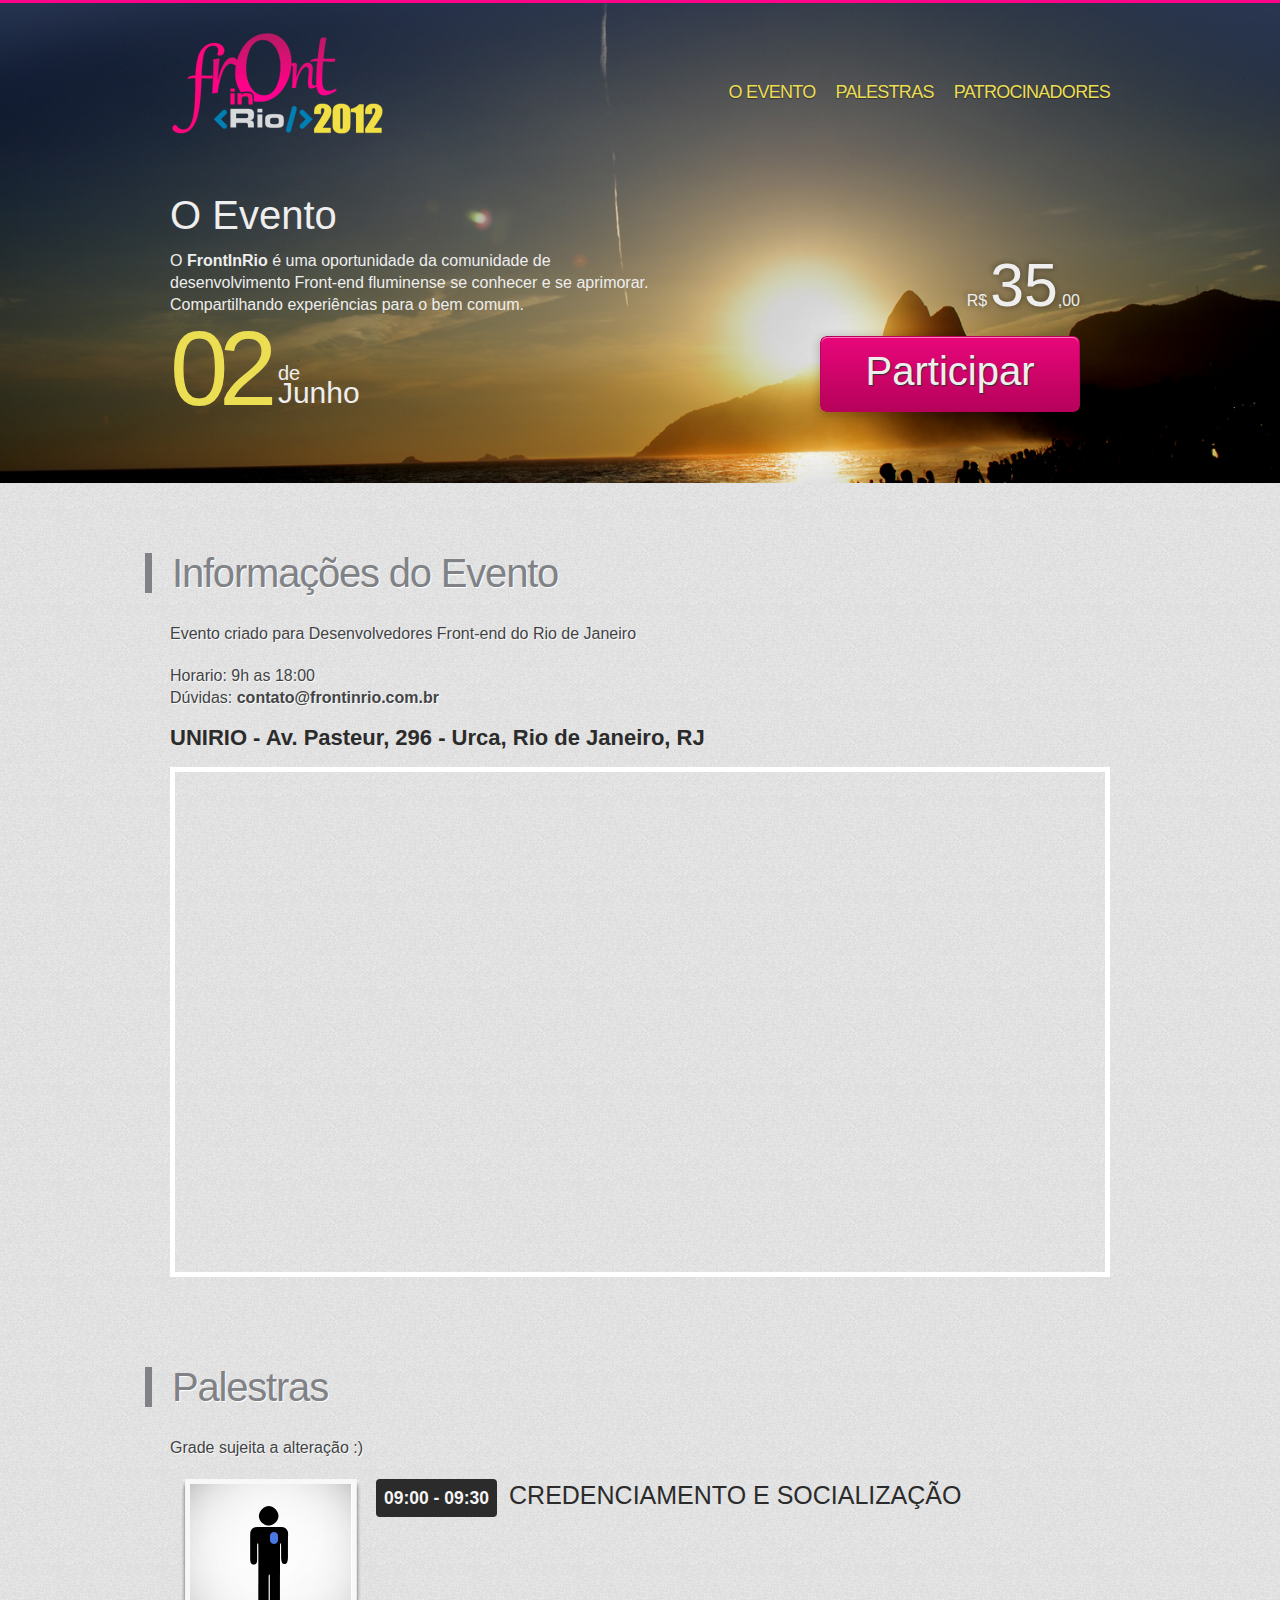
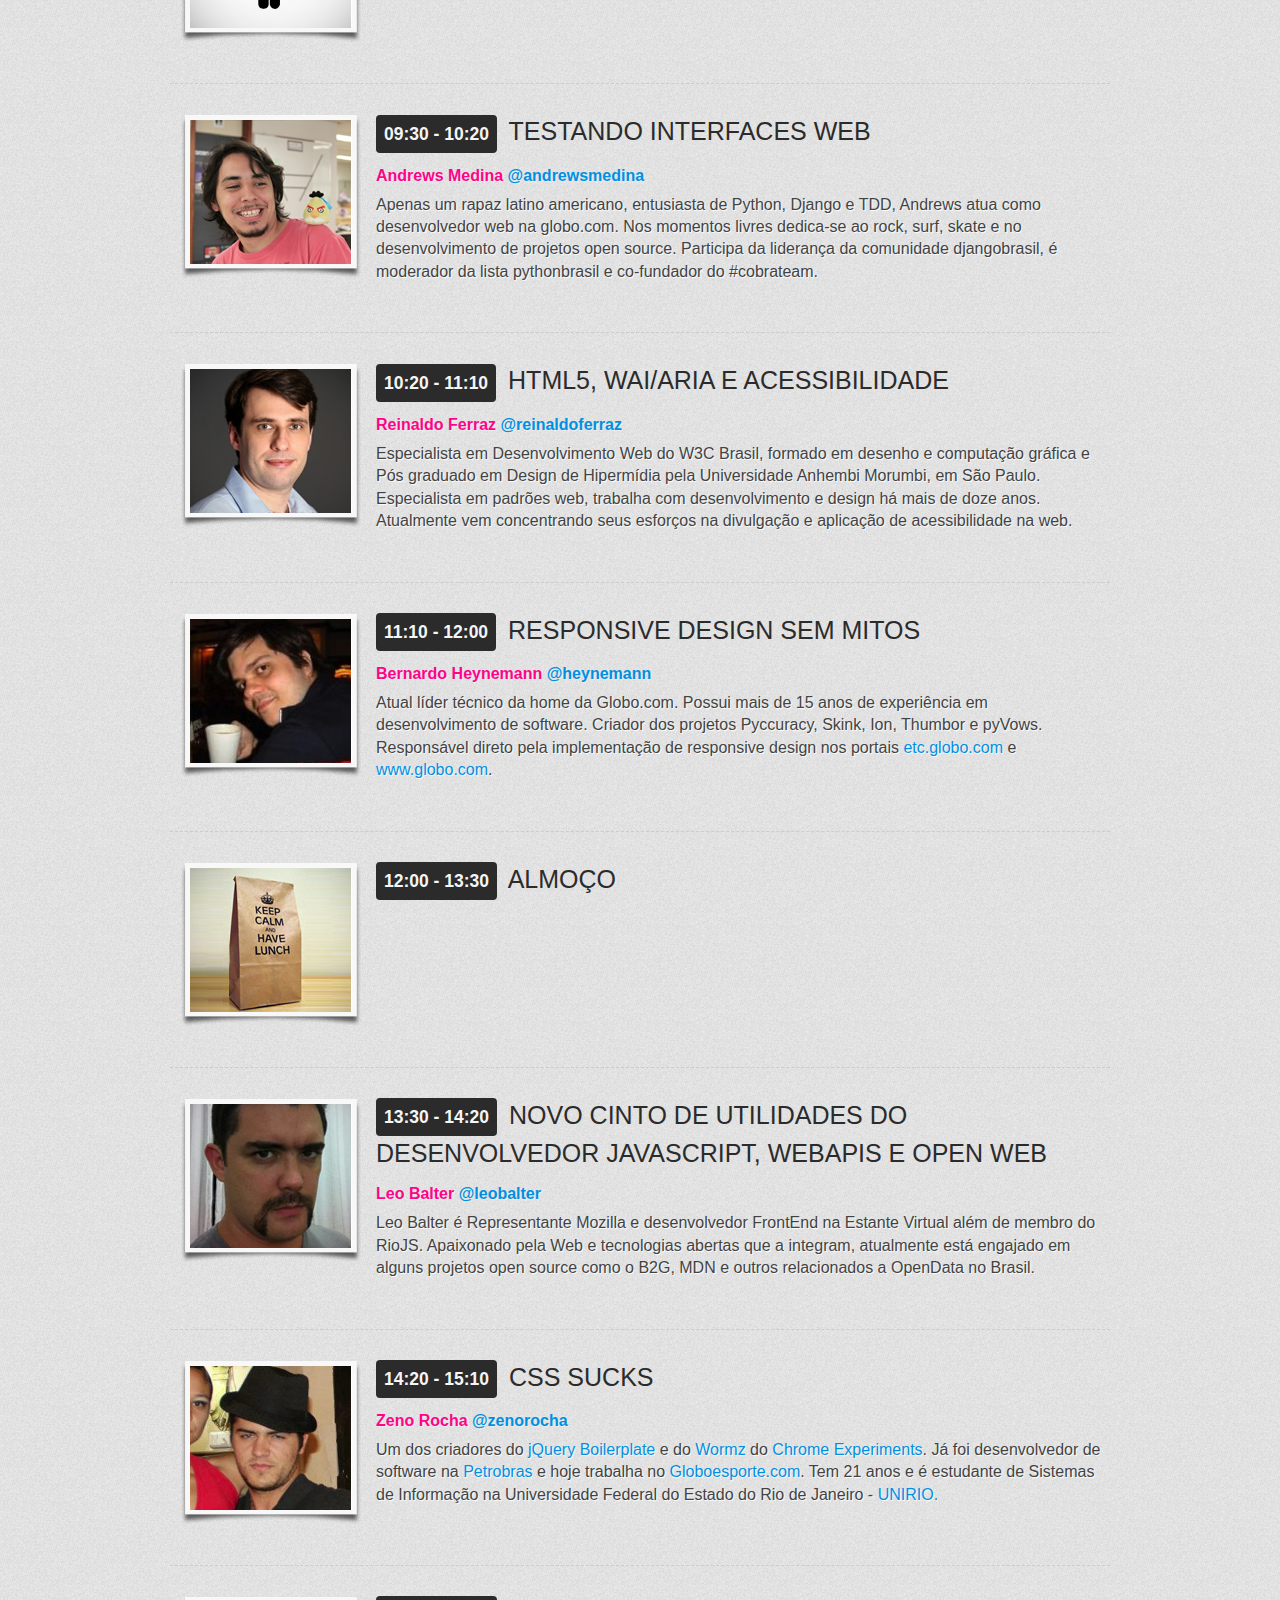
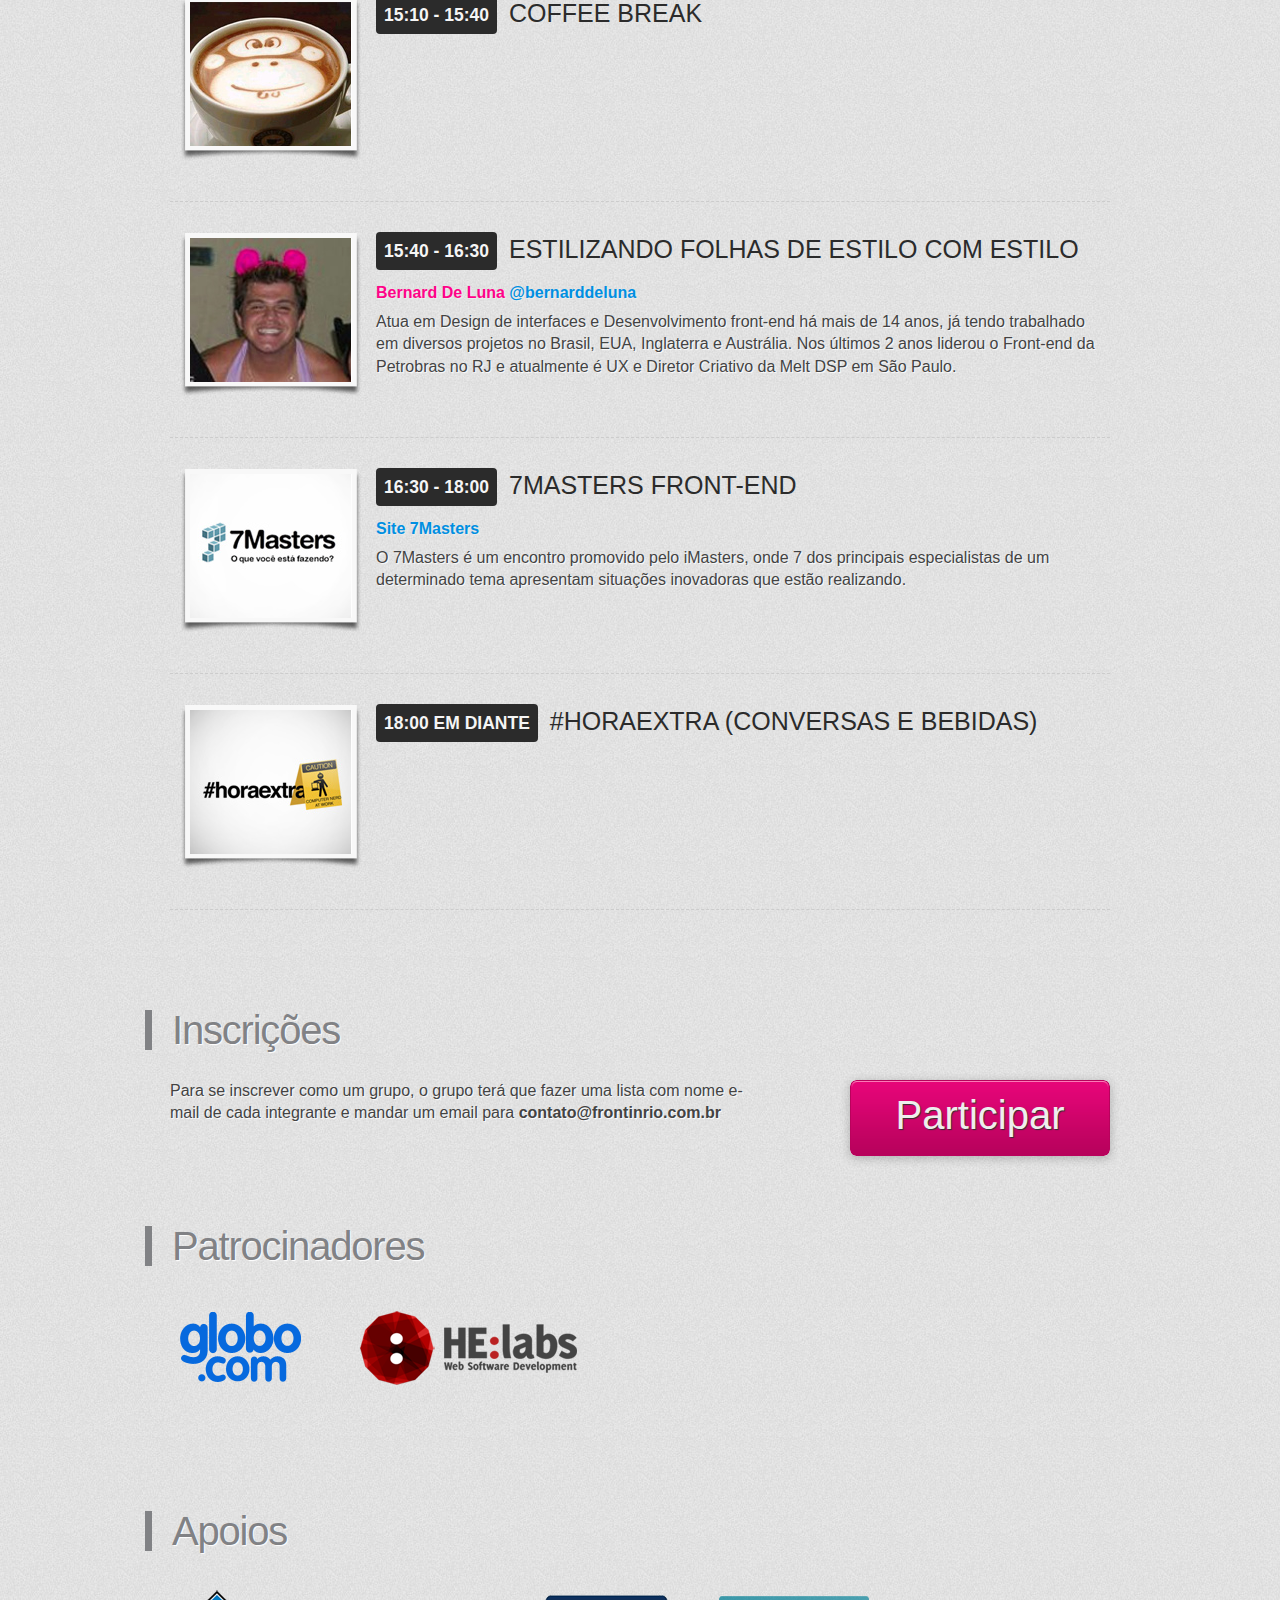
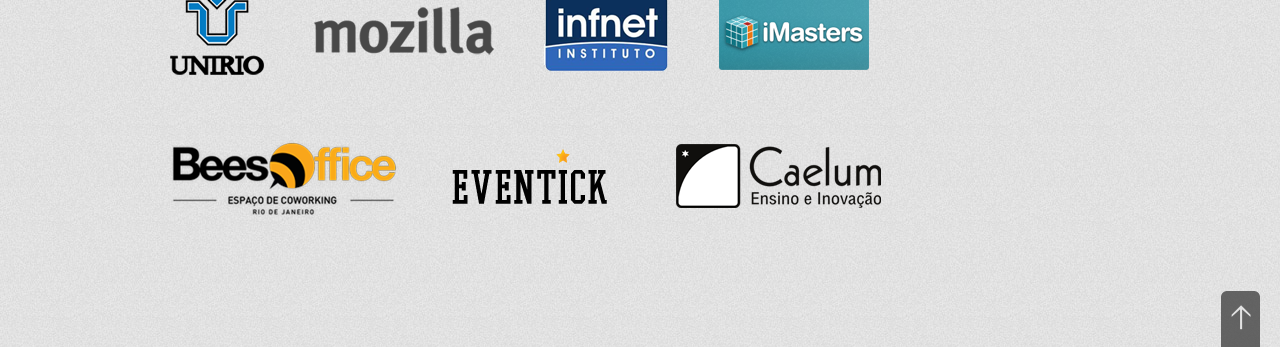
==== commit 03f616e5: "removido logo nao utilizado da caelum e alguns ajustes finos no html" ====
--- a/index.html
+++ b/index.html
@@ -3,11 +3,12 @@
 <head>
 <meta http-equiv="Content-Type" content="text/html; charset=utf-8" />
 <title>Front in Rio 2012</title>
+<link rel="stylesheet" href="css/reset.css" media="screen" />
+<link rel="stylesheet" href="css/styles.css" media="screen" />
 <script type="text/javascript" src="http://ajax.googleapis.com/ajax/libs/jquery/1.7.2/jquery.min.js"></script>
-
 <script type="text/javascript">
 $(document).ready(function(){
-    $('a[href^="#"]').not('.btn-participar').bind('click.smoothscroll',function (e) {
+    $('a[href^="#"]').on('click.smoothscroll',function (e) {
         e.preventDefault();
 
         var target = this.hash,
@@ -19,15 +20,8 @@
             window.location.hash = target;
         });
     });
-
-    // $(".btn-participar").on('click', function(e){
-    //     e.preventDefault();
-    //     $("#form_pagseguro").submit();
-    // });
 });
 </script>
-<link rel="stylesheet" href="css/reset.css" media="screen" />
-<link rel="stylesheet" href="css/styles.css" media="screen" />
 </head>
 
 <body>
@@ -63,16 +57,10 @@
             </div>
 
             <div class="participar">
-                <!-- INICIO FORMULARIO BOTAO PAGSEGURO 
-                <form id="form_pagseguro" target="pagseguro" action="https://pagseguro.uol.com.br/checkout/v2/payment.html" method="post">
-                    <input type="hidden" name="code" value="E9C30DF83F3F257224E6CF8F79FD3404" />
-                </form>
-                <!-- FINAL FORMULARIO BOTAO PAGSEGURO -->
                 <div class="infos-participar">
                     <div class="preco-normal">R$<span>35</span>,00</div>
                 </div>
-                <a href="http://eventick.com.br/frontinrio/inscricao?ticket_id=506" title="Participar!" class="btn-participar">Participar</a><!--
-                <p>após 20 de maio R$ 55,00.</p> -->
+                <a href="http://eventick.com.br/frontinrio/inscricao?ticket_id=506" title="Participar!" class="btn-participar">Participar</a>
             </div>
 		</div>
     </div>
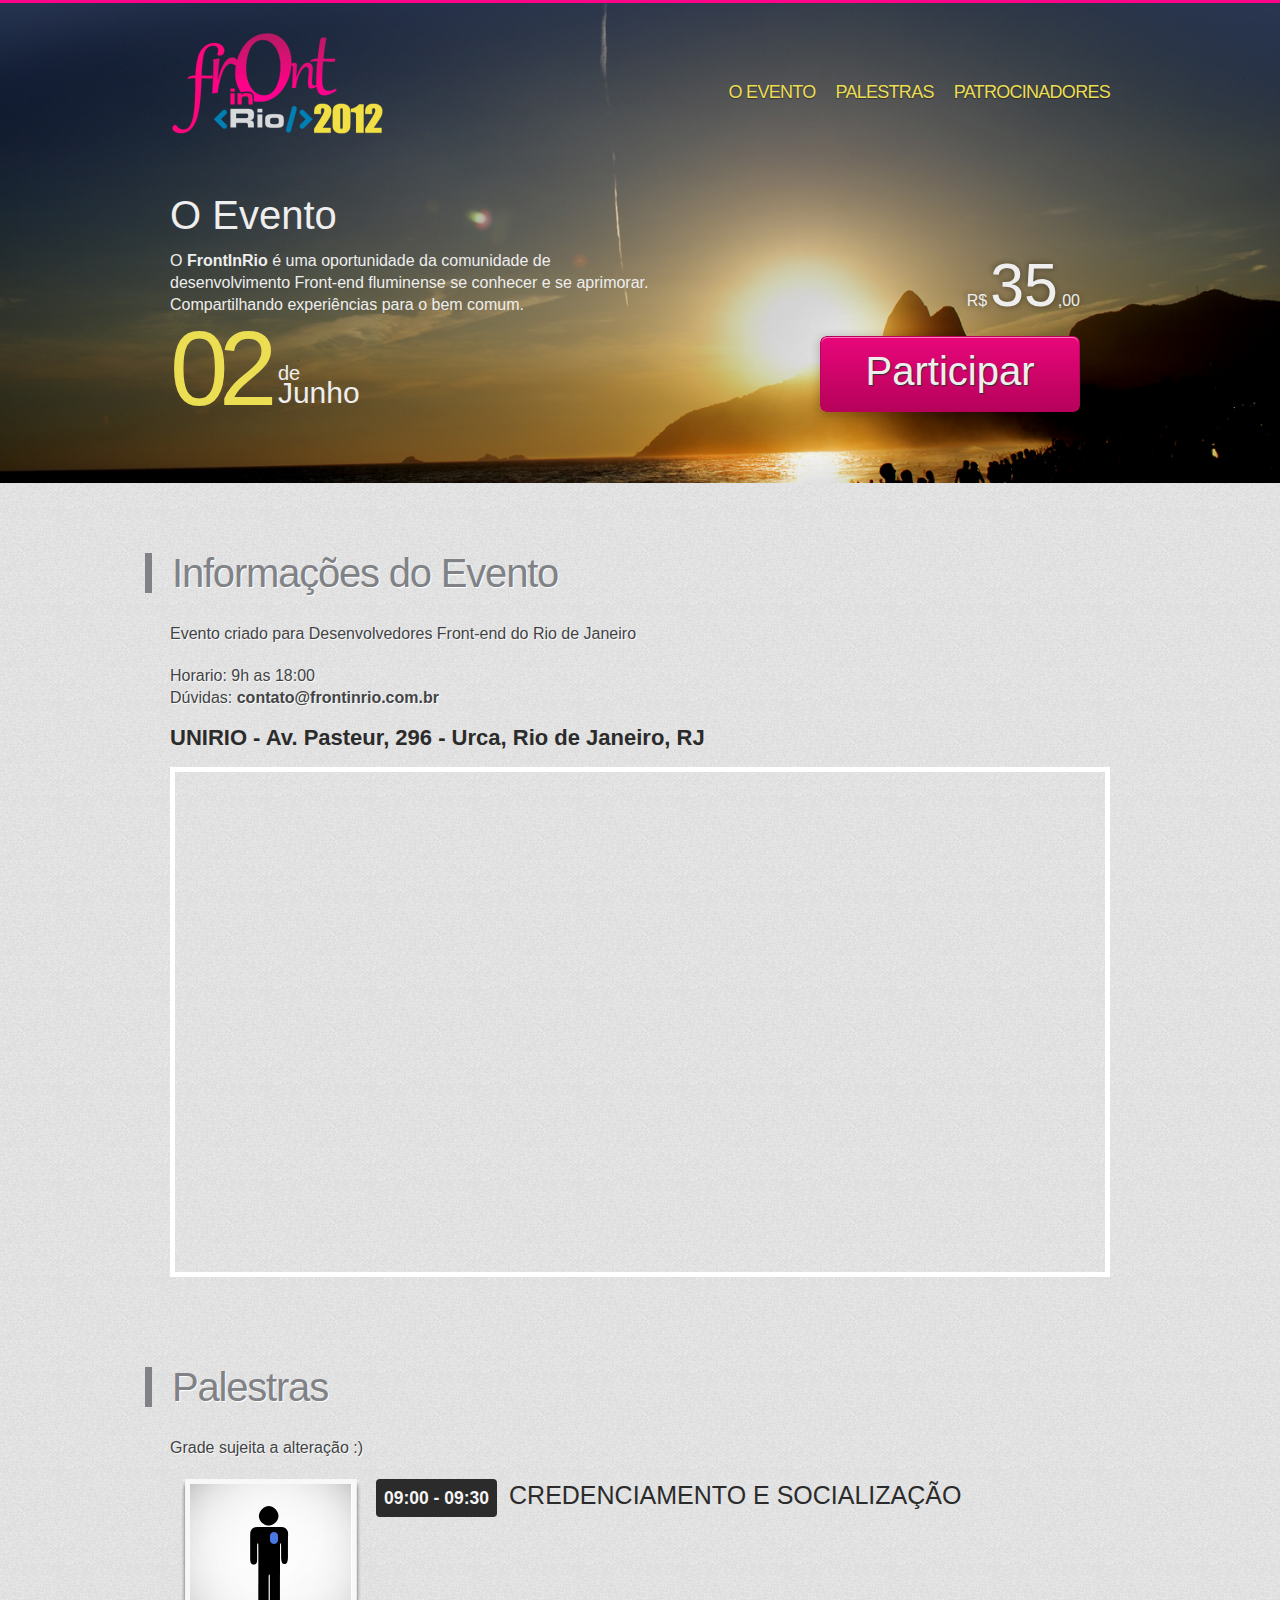
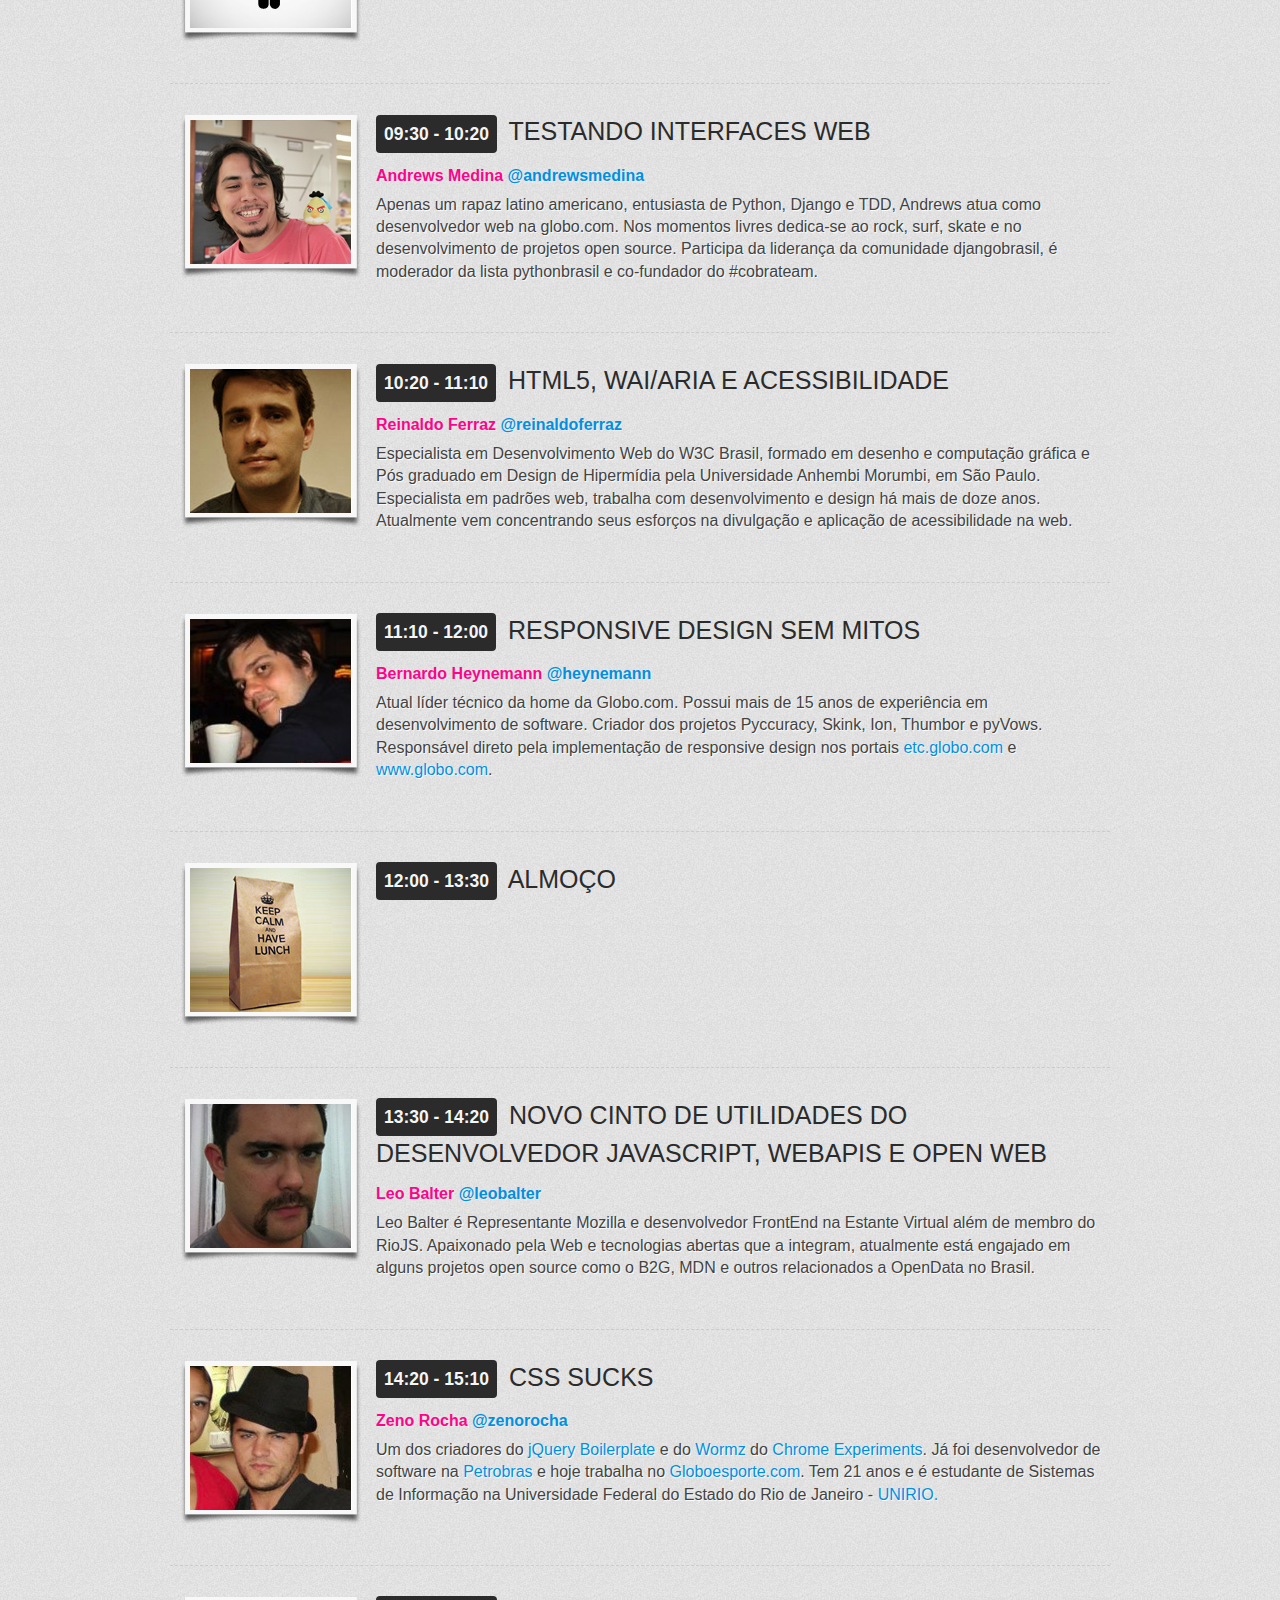
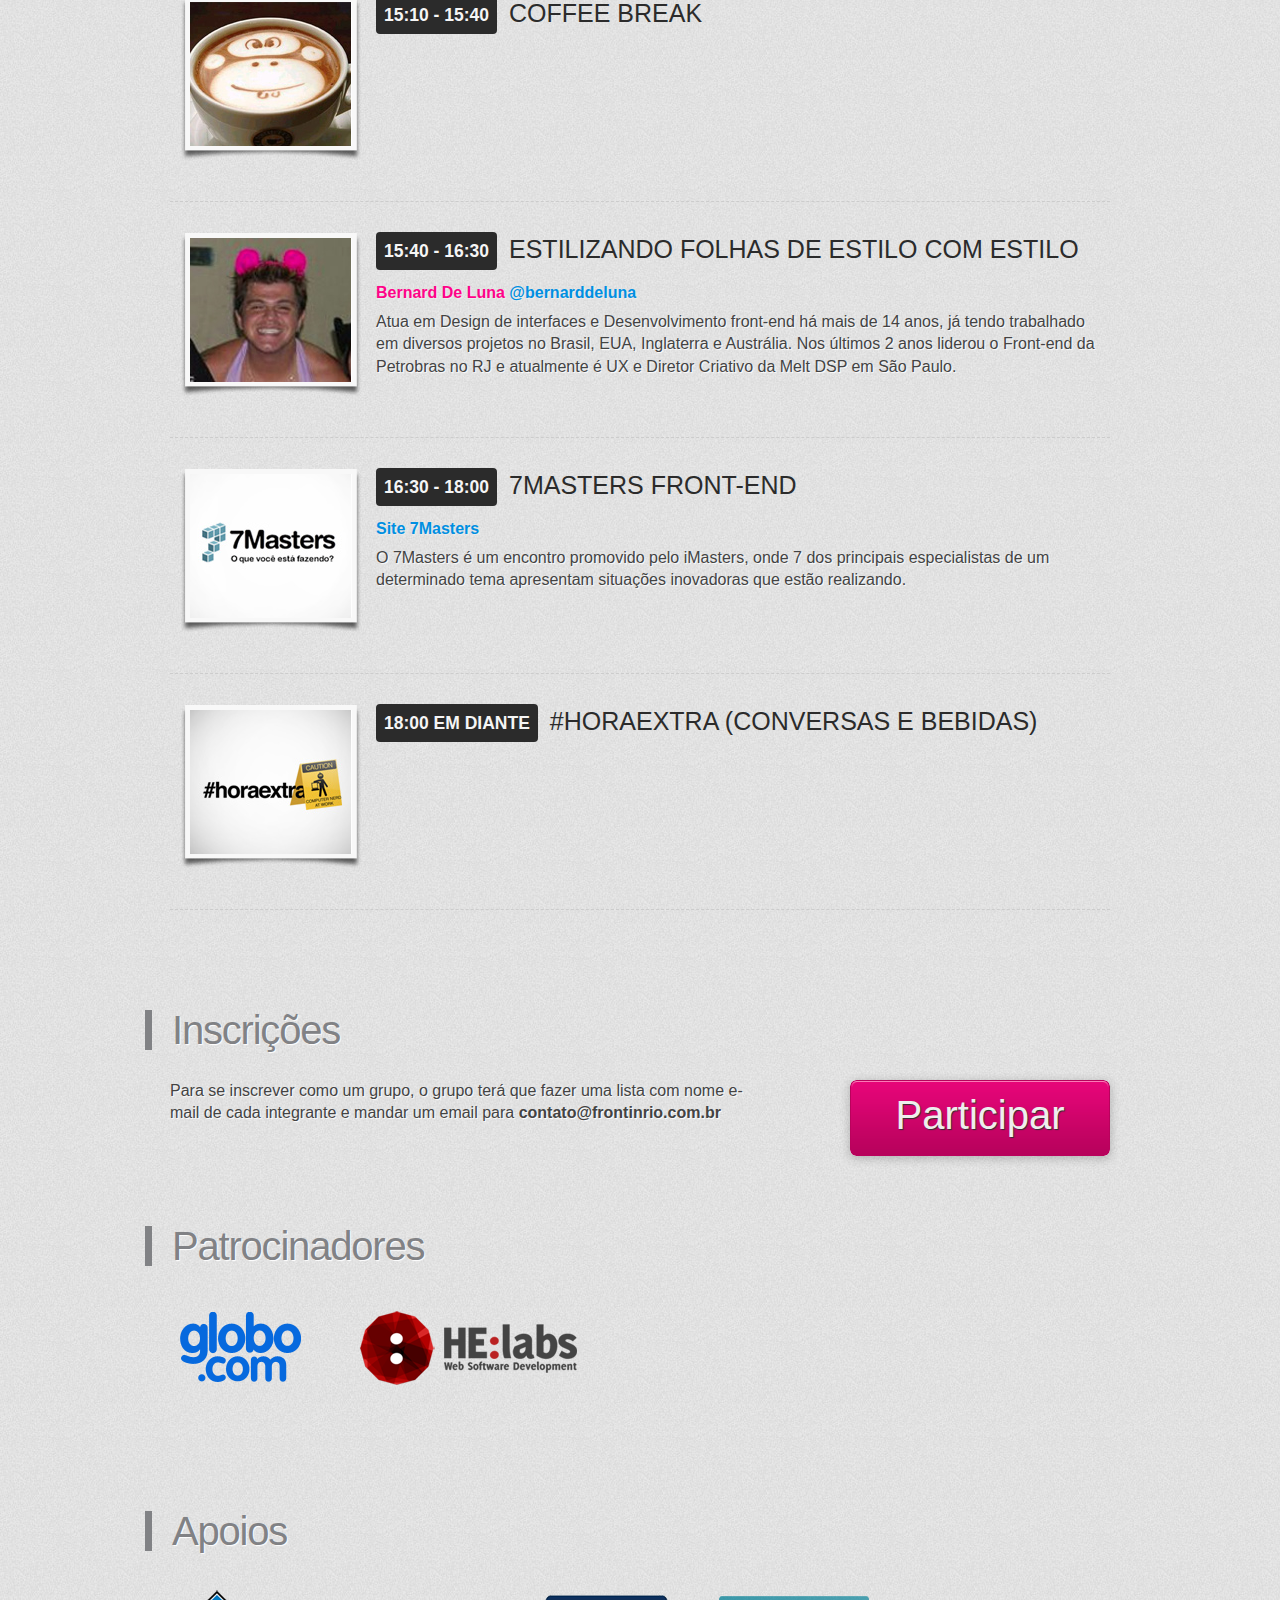
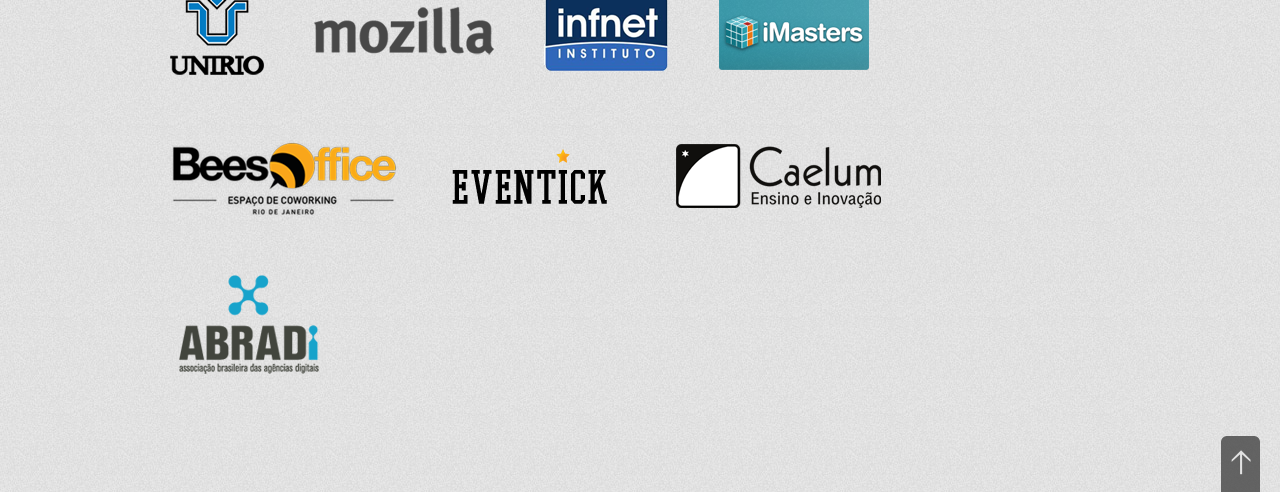
==== commit afbb1204: "abradi" ====
--- a/index.html
+++ b/index.html
@@ -191,6 +191,9 @@
                 <li>
                     <a href="http://www.caelum.com.br/" title="apoio"><img src="img/partner-caelum.png" alt="Caelum" /></a>
                 </li>
+                <li>
+                    <a href="http://www.abradi.com.br" title="apoio"><img src="img/partner-abradi.png" alt="ABRADi" /></a>
+                </li>
             </ul>
         </div><!-- /patrocinadores -->
     </div>
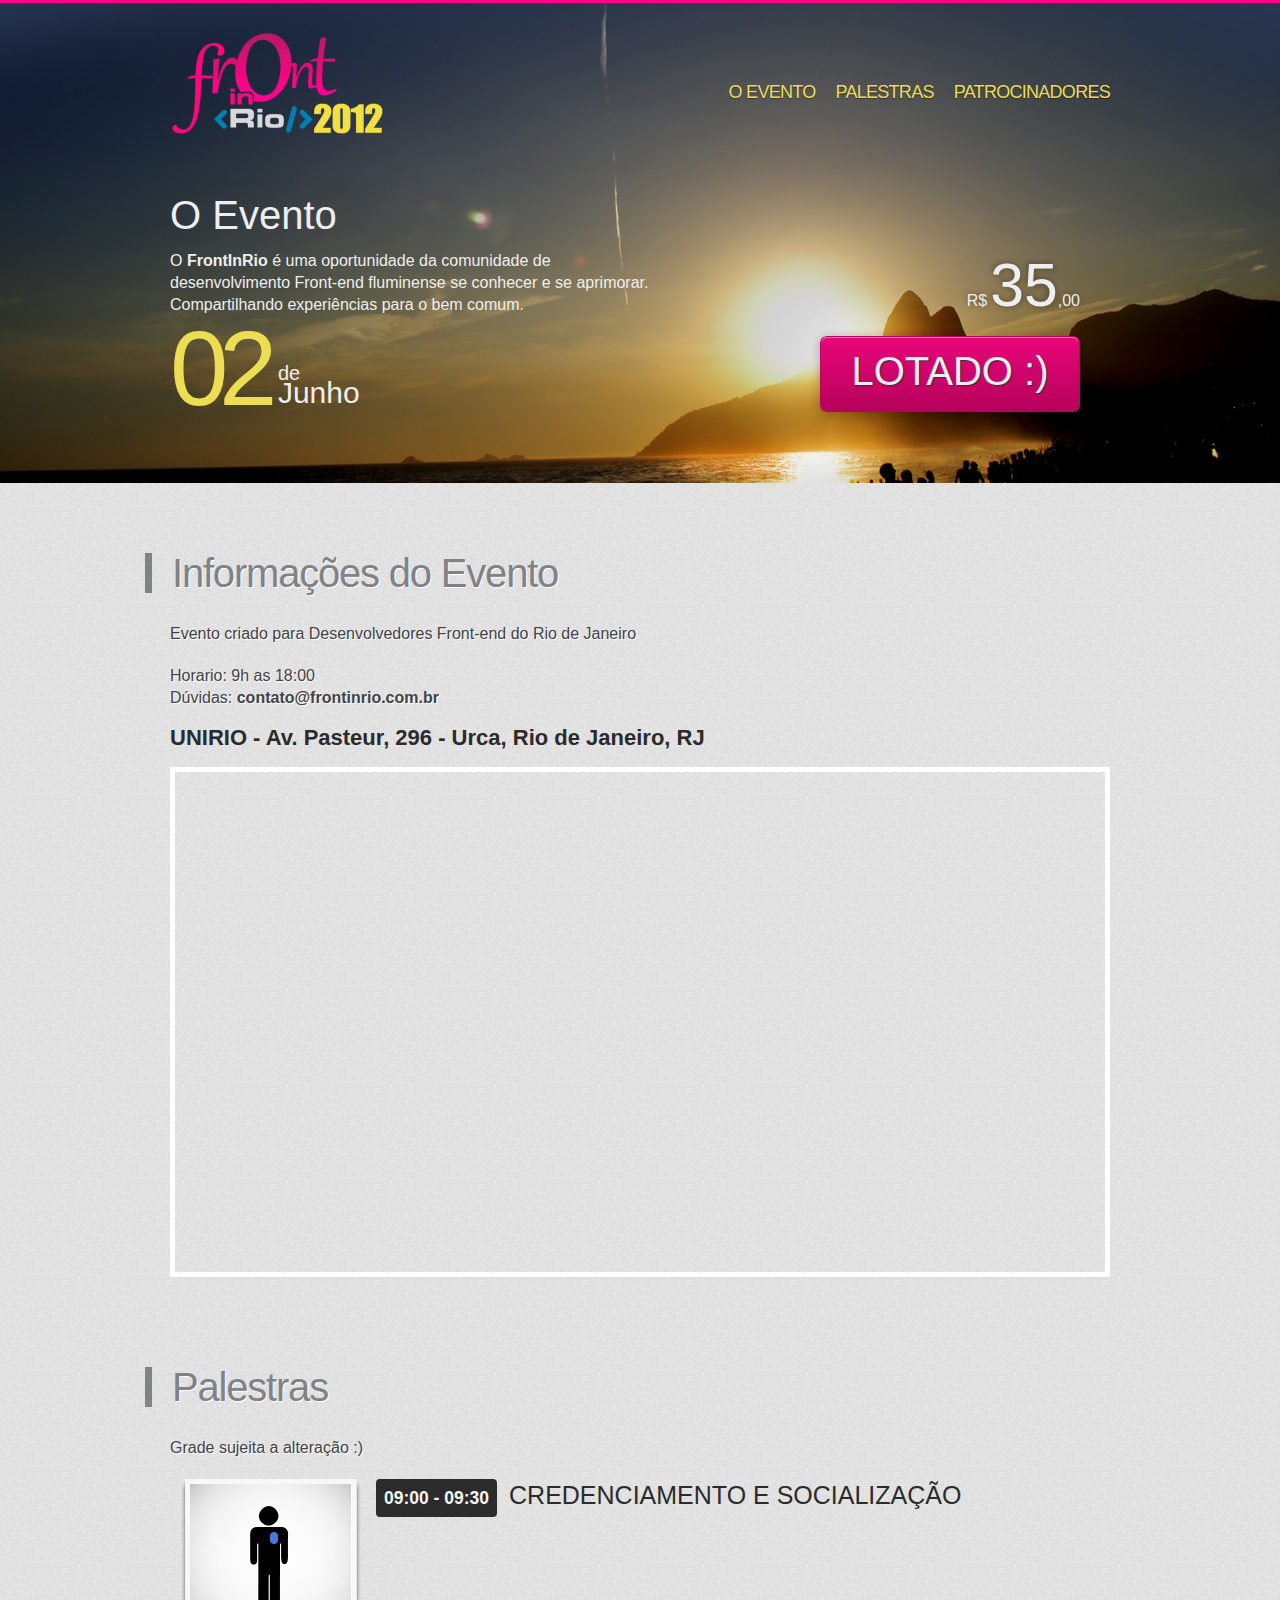
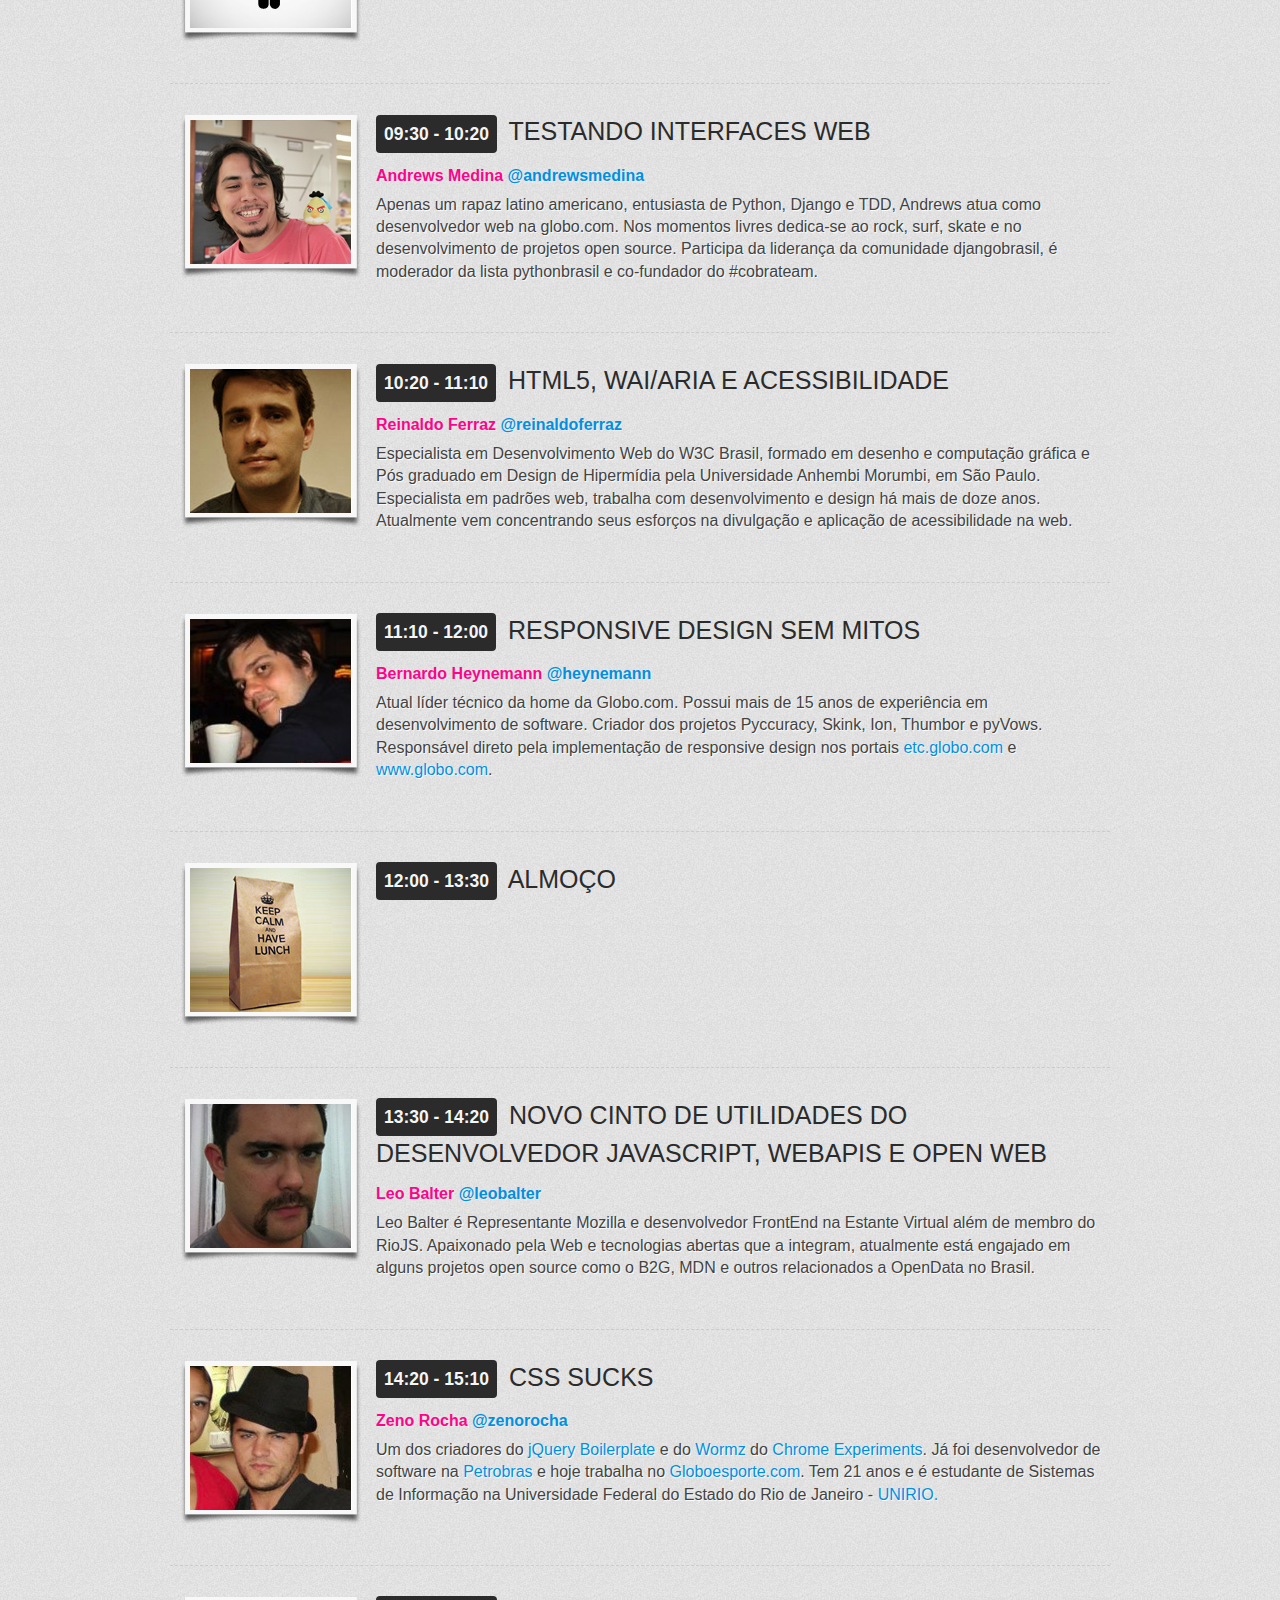
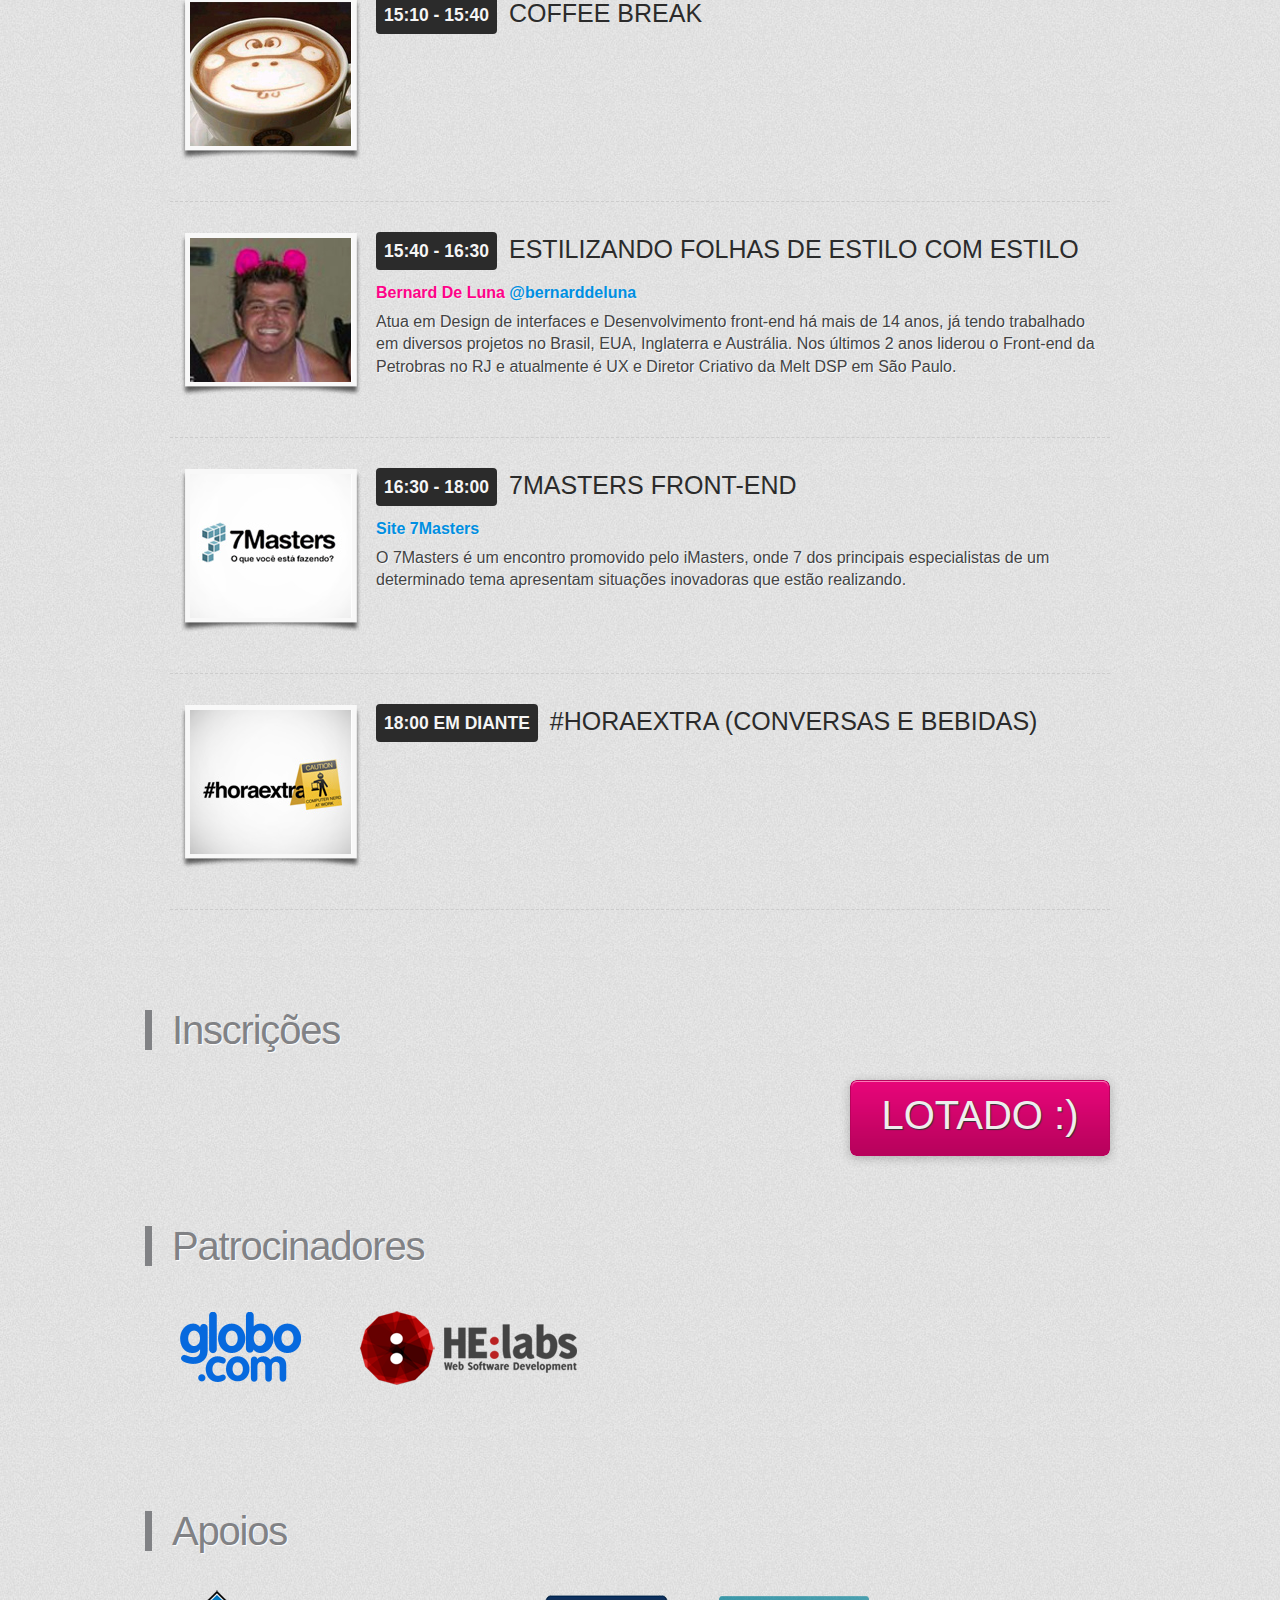
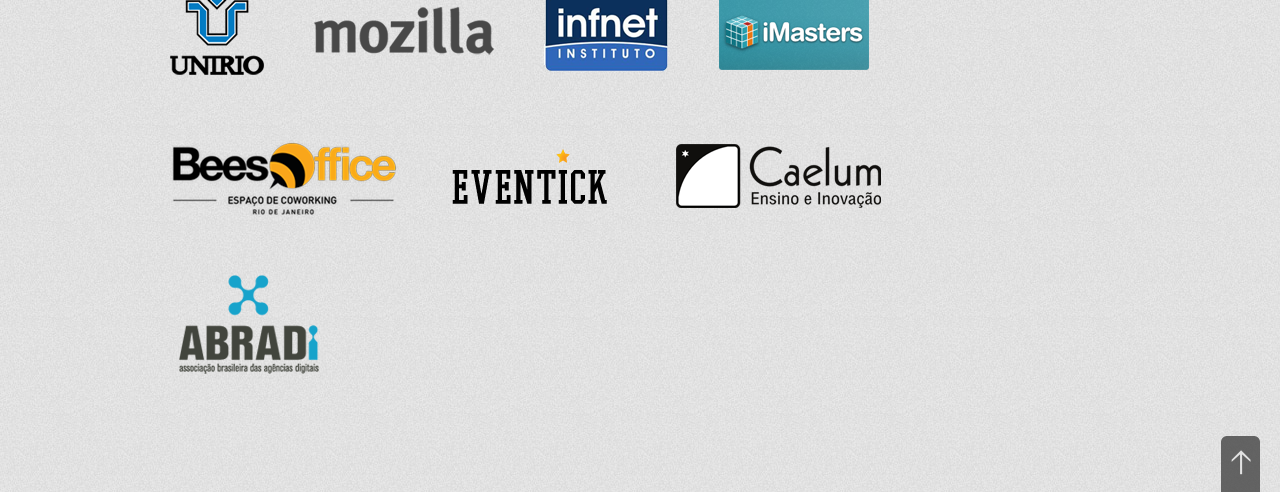
==== commit 506207e0: "lotado" ====
--- a/index.html
+++ b/index.html
@@ -60,7 +60,7 @@
                 <div class="infos-participar">
                     <div class="preco-normal">R$<span>35</span>,00</div>
                 </div>
-                <a href="http://eventick.com.br/frontinrio/inscricao?ticket_id=506" title="Participar!" class="btn-participar">Participar</a>
+                <a href="#" title="Participar!" class="btn-participar" disabled="disabled">LOTADO :)</a>
             </div>
 		</div>
     </div>
@@ -151,8 +151,8 @@
         <div id="evento">
         	<h2>Inscrições</h2>
 
-        	<a href="http://eventick.com.br/frontinrio/inscricao?ticket_id=506" title="Participar!" class="btn-participar">Participar</a>
-        	<p>Para se inscrever como um grupo, o grupo terá que fazer uma lista com nome e-mail de cada integrante e mandar um email para <strong>contato@frontinrio.com.br</strong></p>
+            <a href="#" title="Participar!" class="btn-participar" disabled="disabled">LOTADO :)</a><!-- 
+        	<p>Para se inscrever como um grupo, o grupo terá que fazer uma lista com nome e-mail de cada integrante e mandar um email para <strong>contato@frontinrio.com.br</strong></p> -->
 
         </div>
 
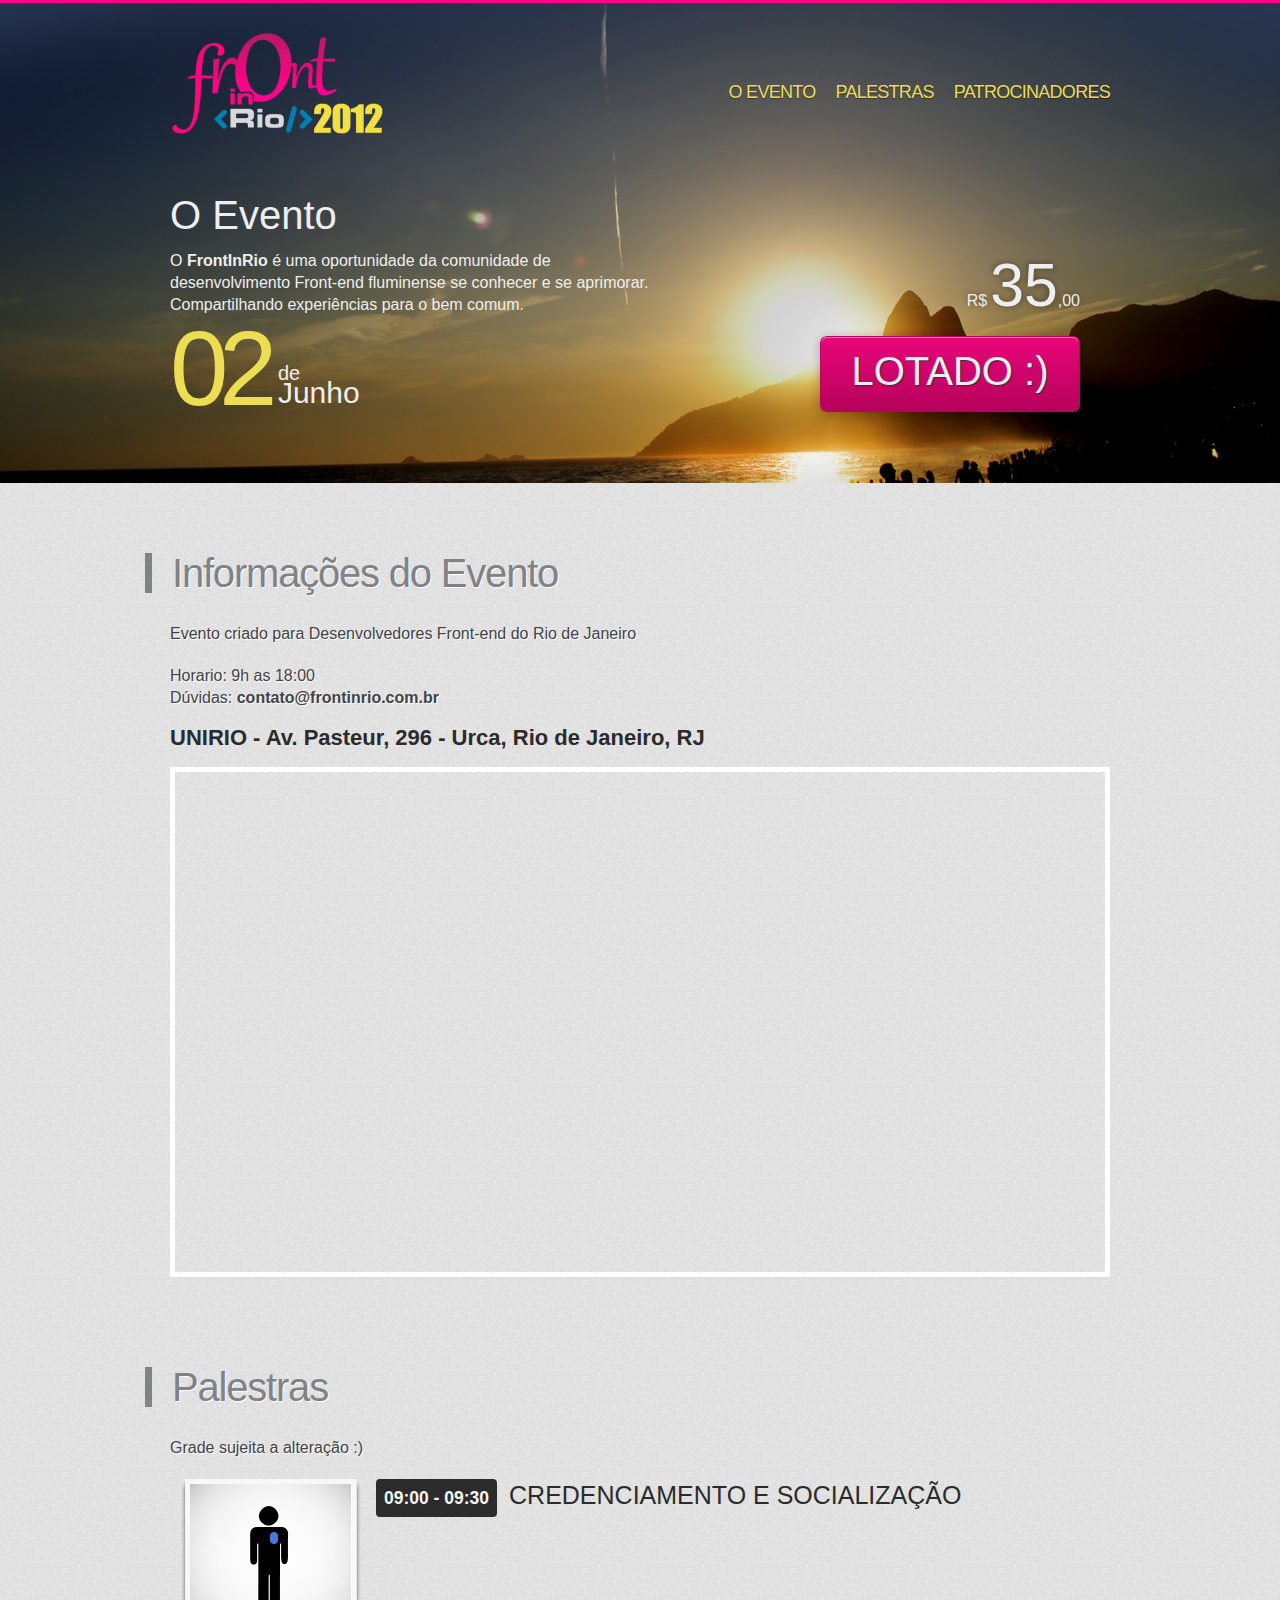
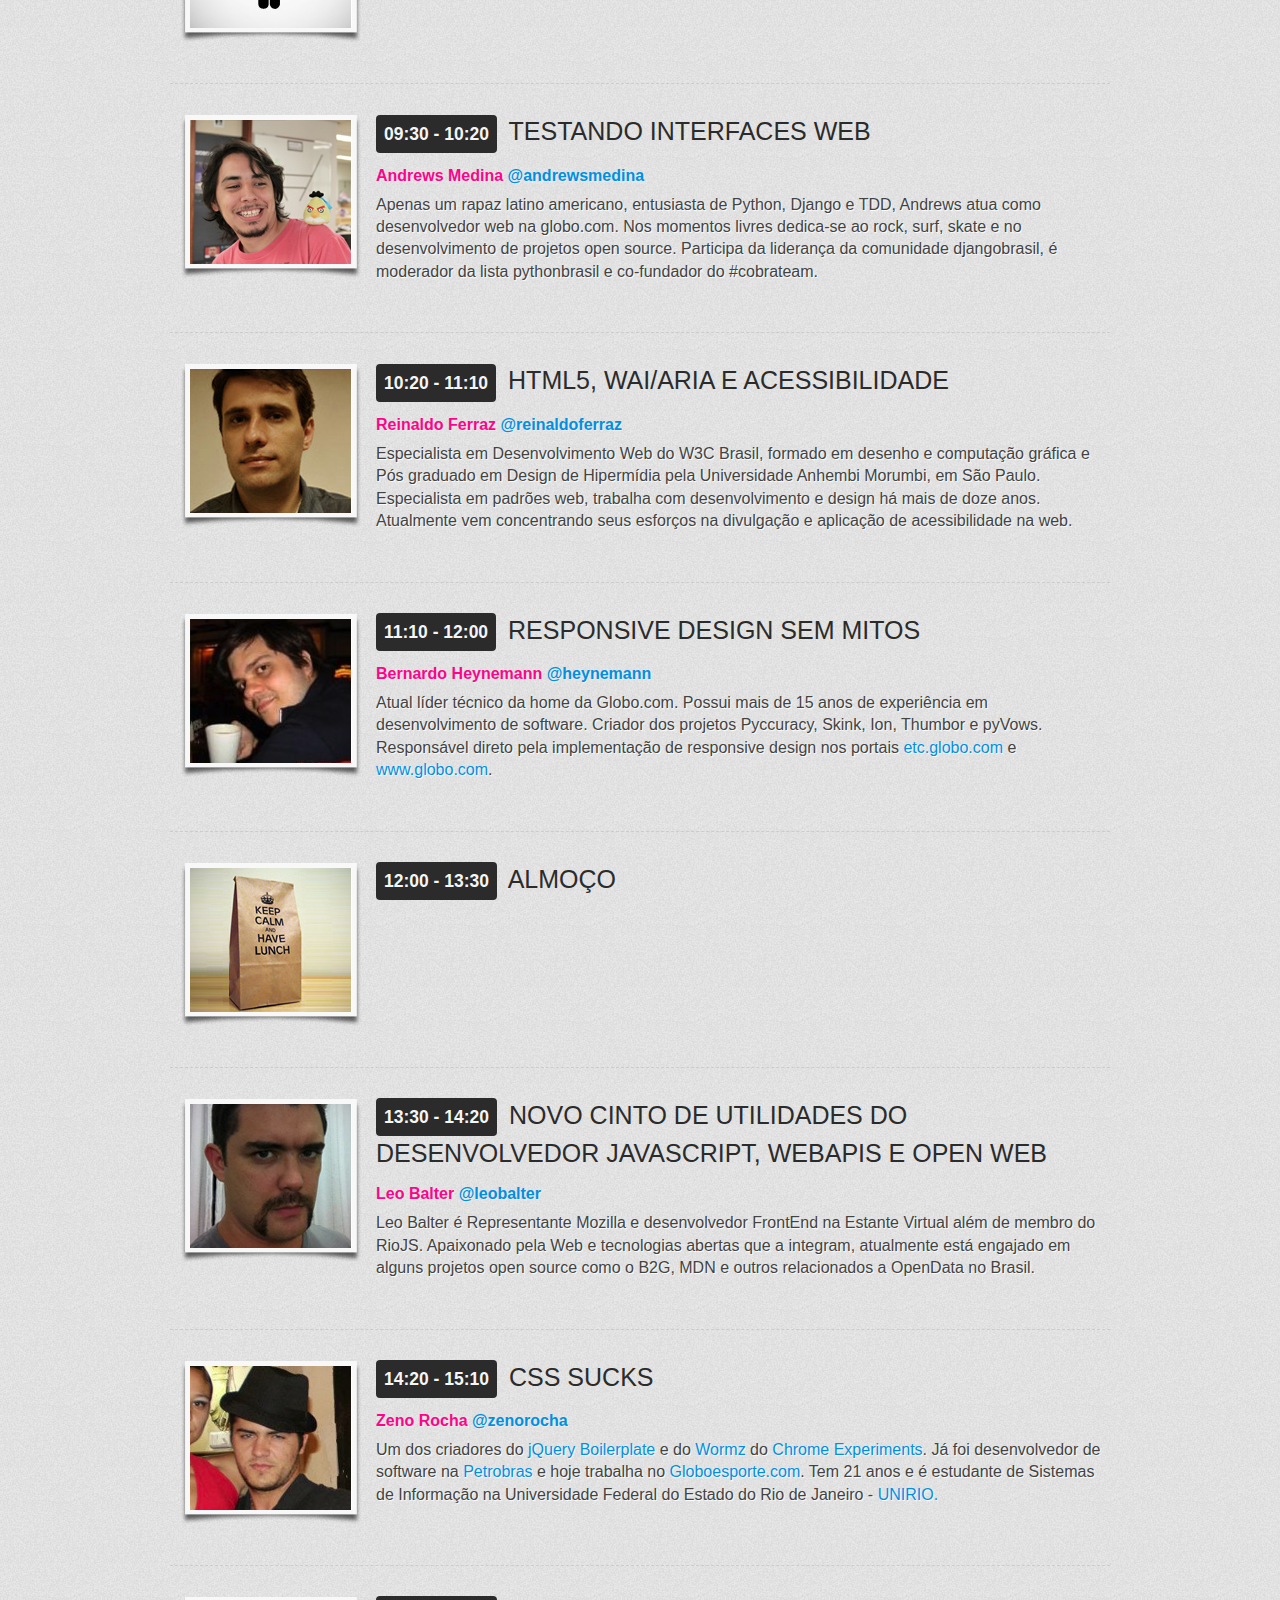
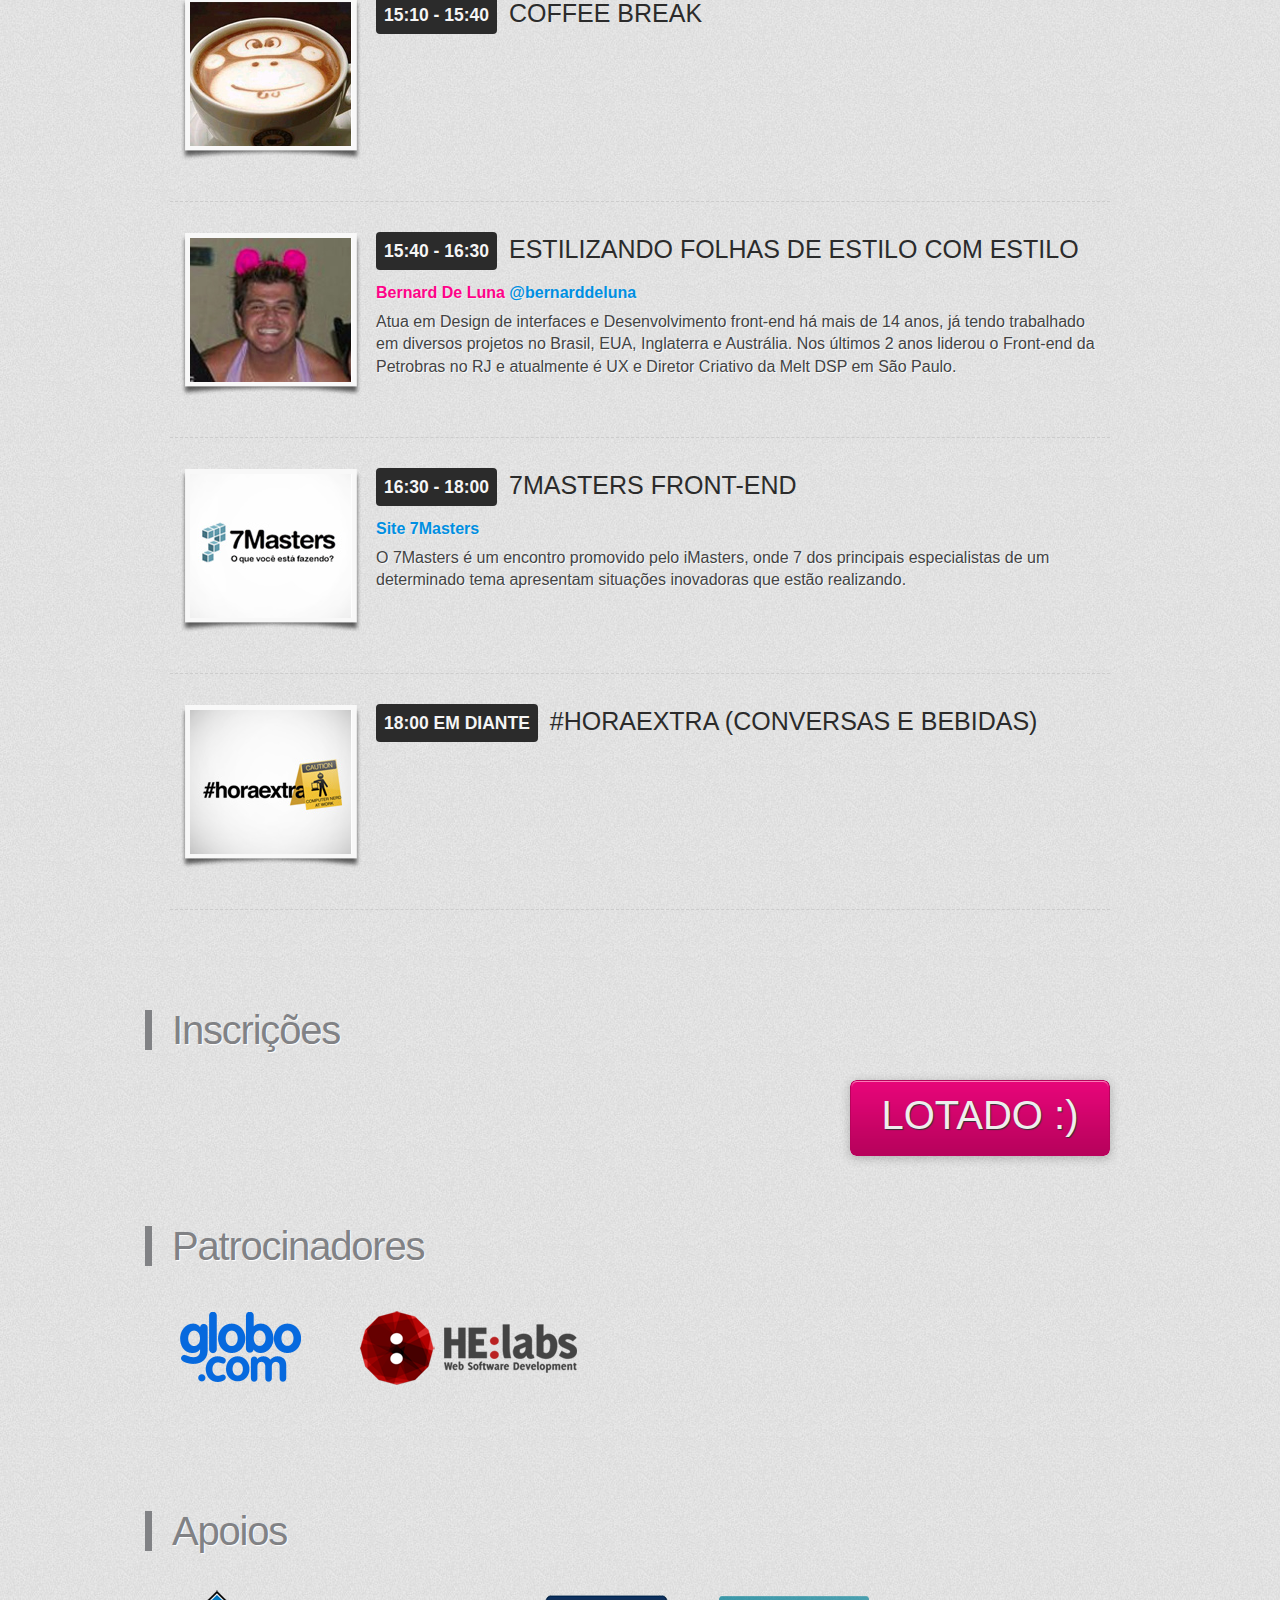
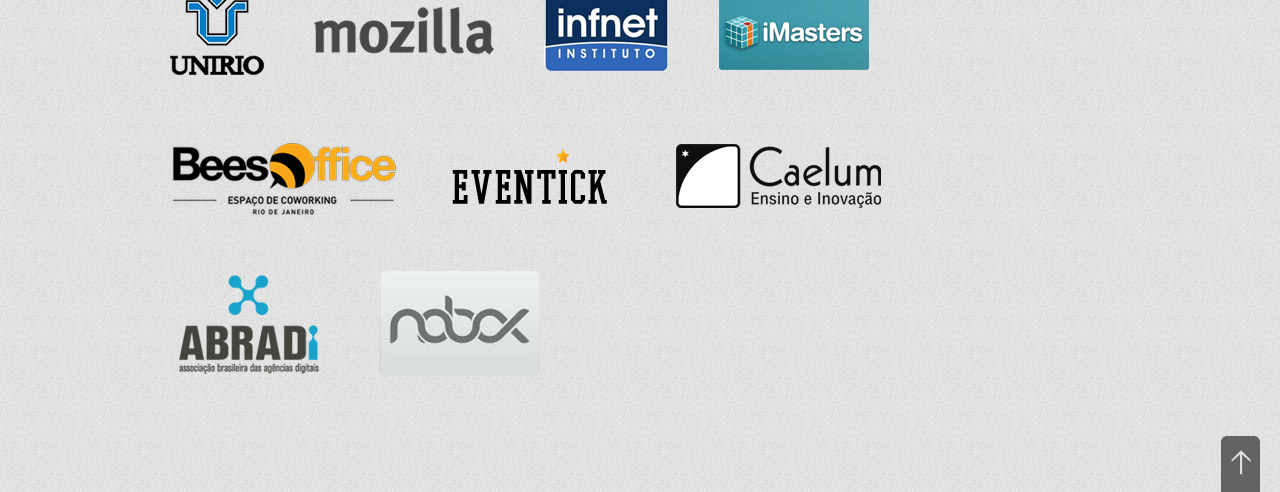
==== commit 950a8aea: "nobox" ====
--- a/index.html
+++ b/index.html
@@ -194,6 +194,9 @@
                 <li>
                     <a href="http://www.abradi.com.br" title="apoio"><img src="img/partner-abradi.png" alt="ABRADi" /></a>
                 </li>
+                <li>
+                    <a href="http://www.nobox.com" title="apoio"><img src="img/partner-nobox.png" alt="nobox" /></a>
+                </li>
             </ul>
         </div><!-- /patrocinadores -->
     </div>
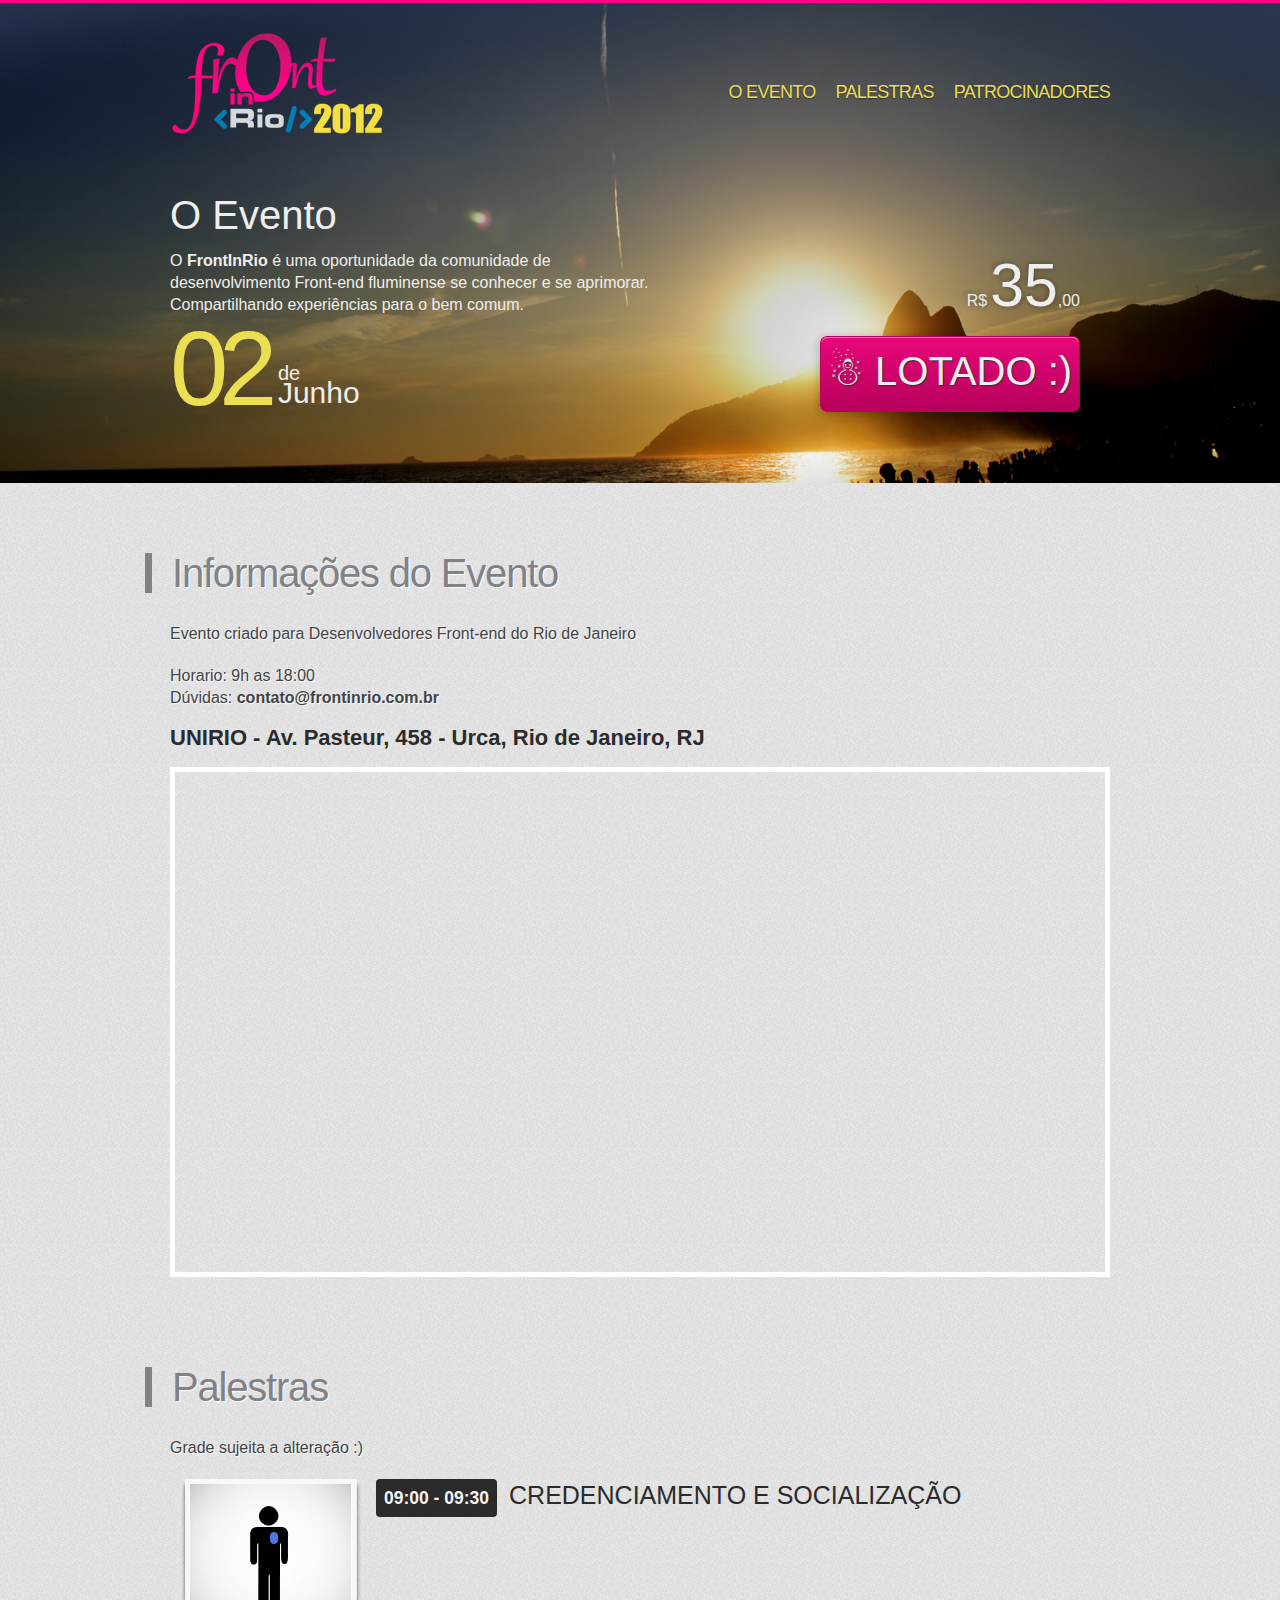
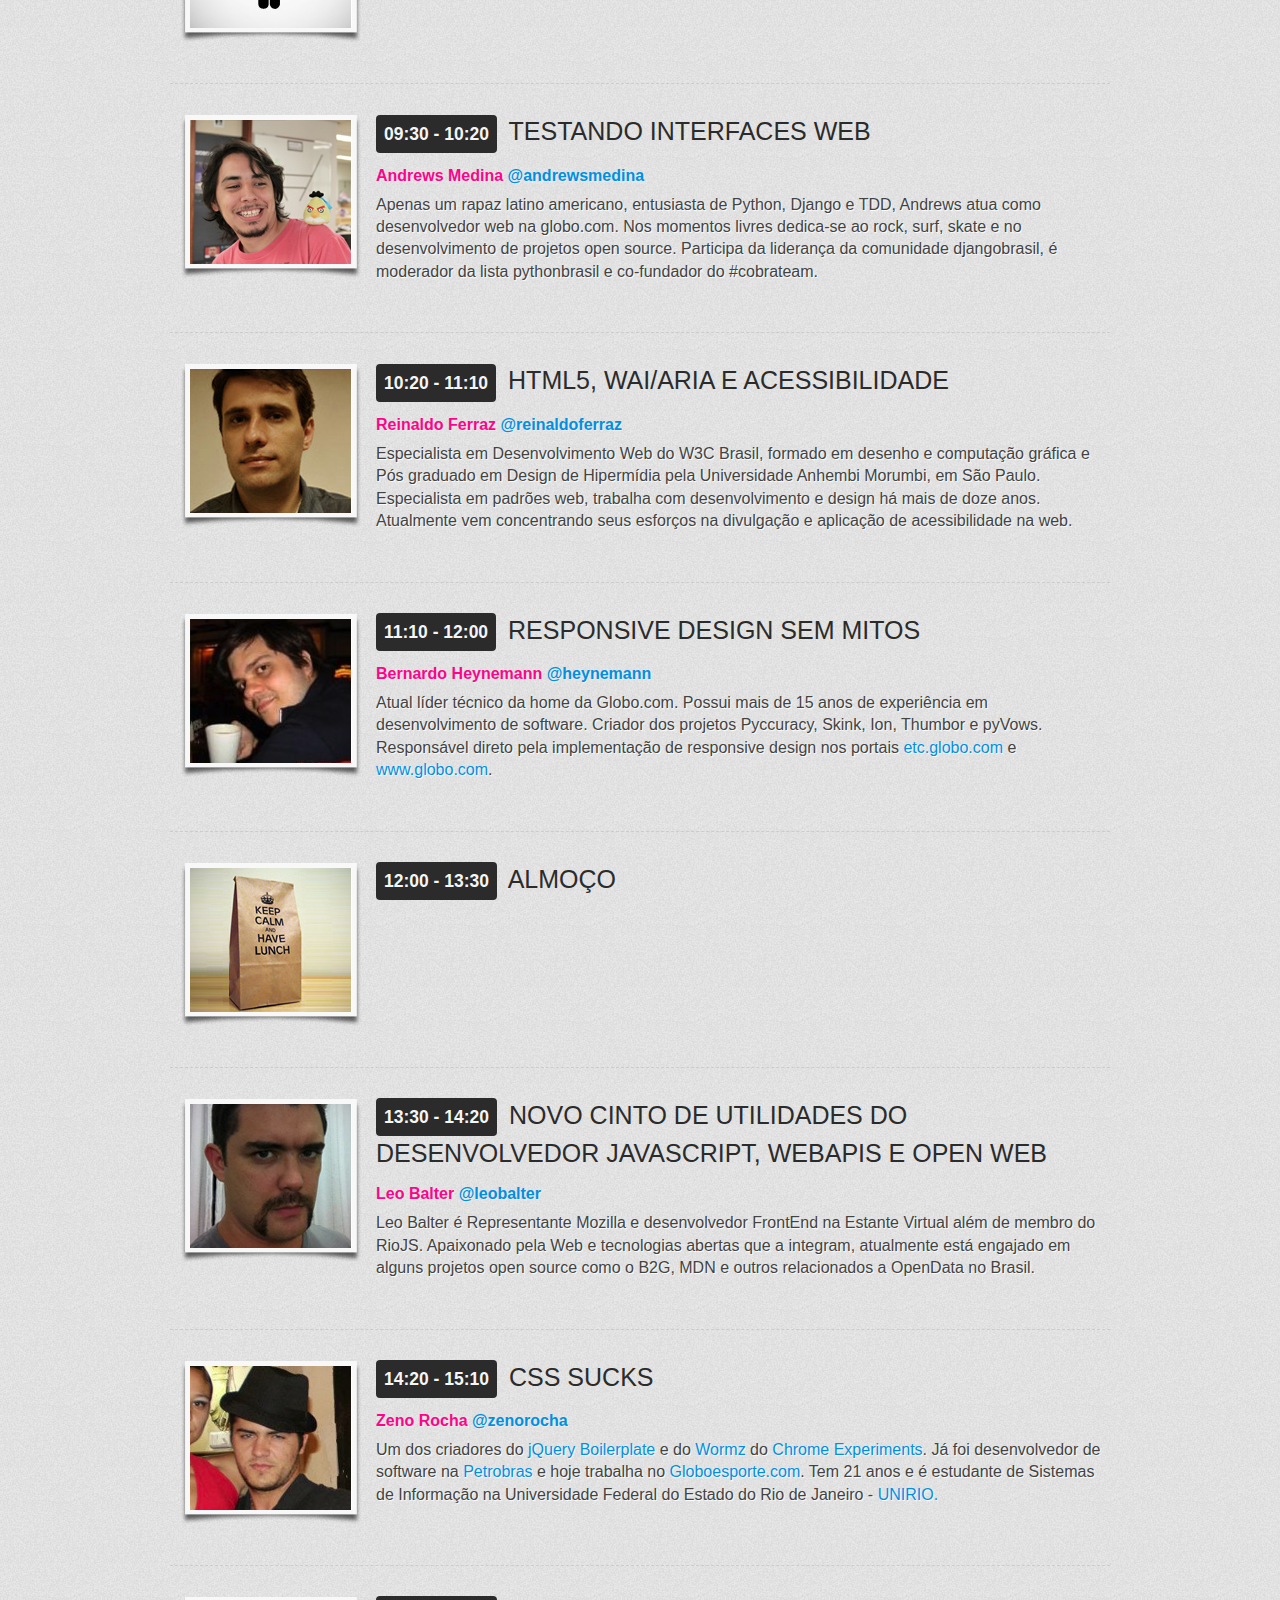
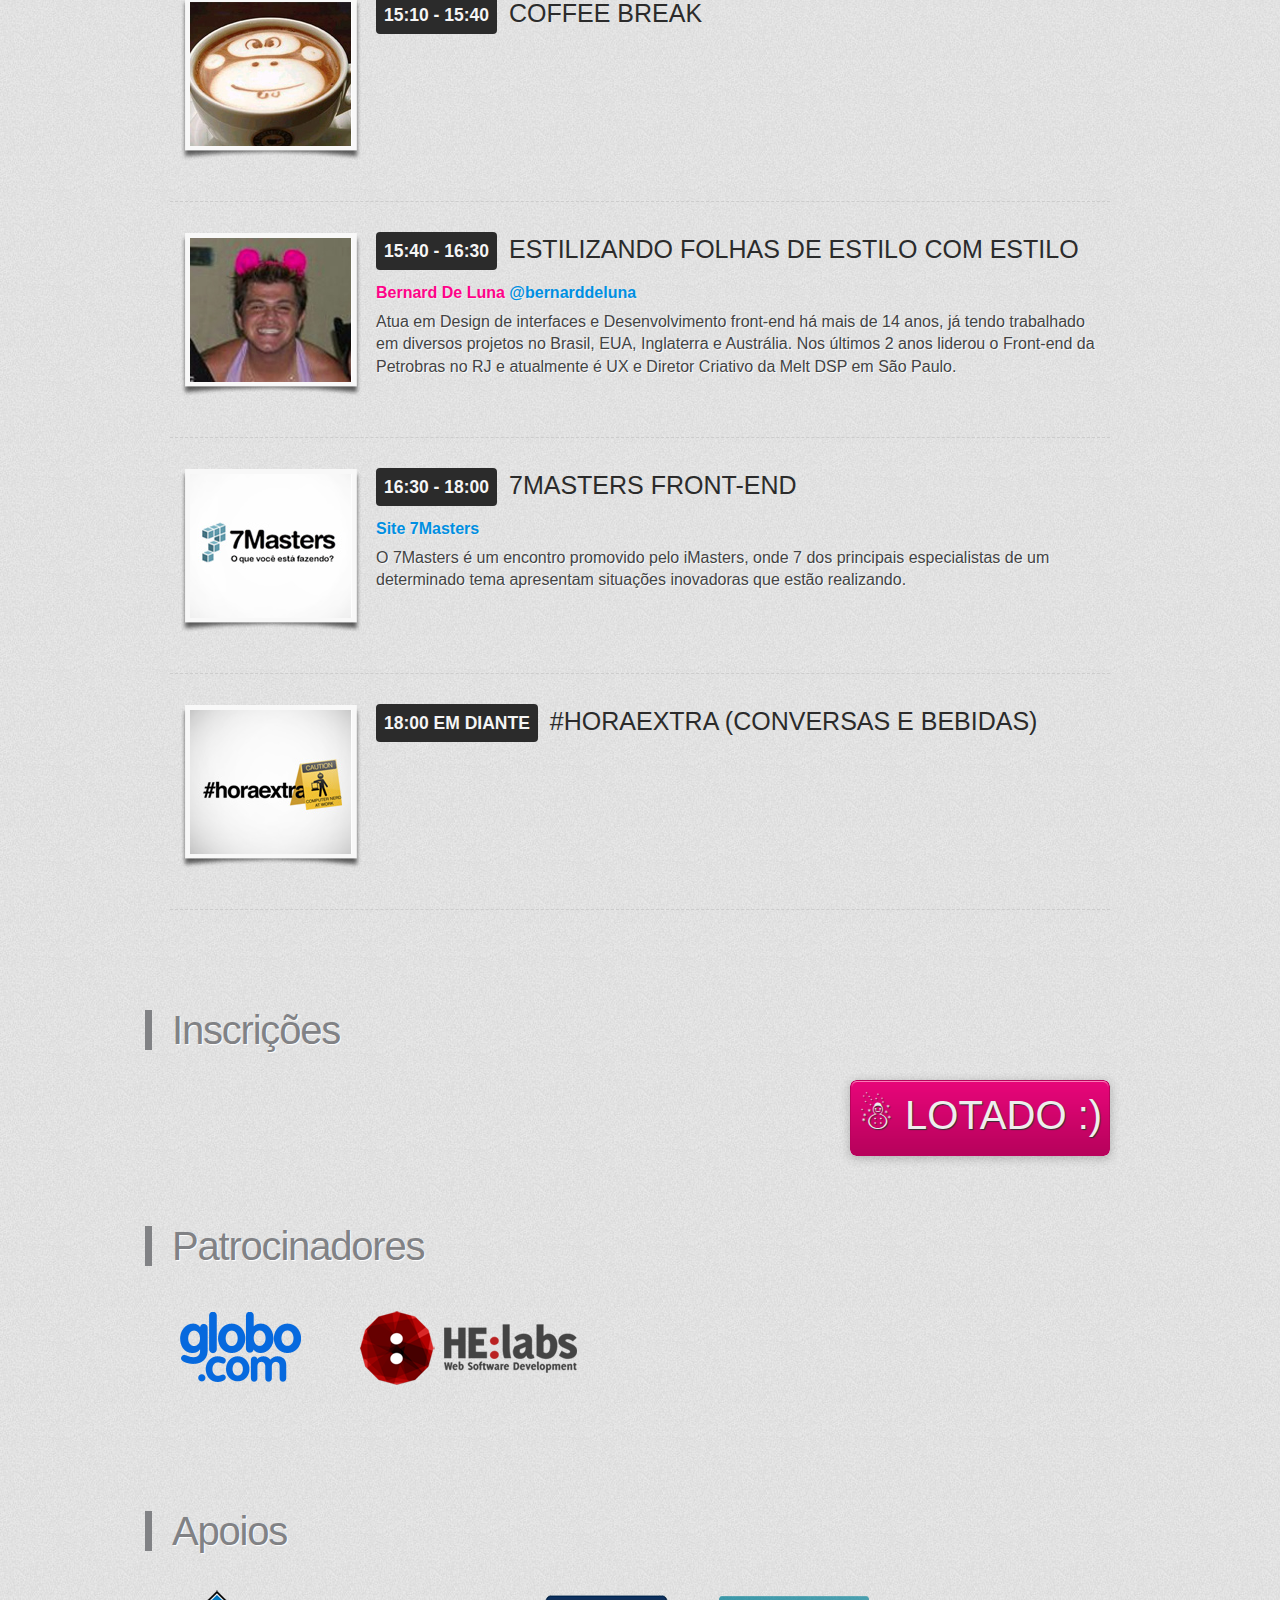
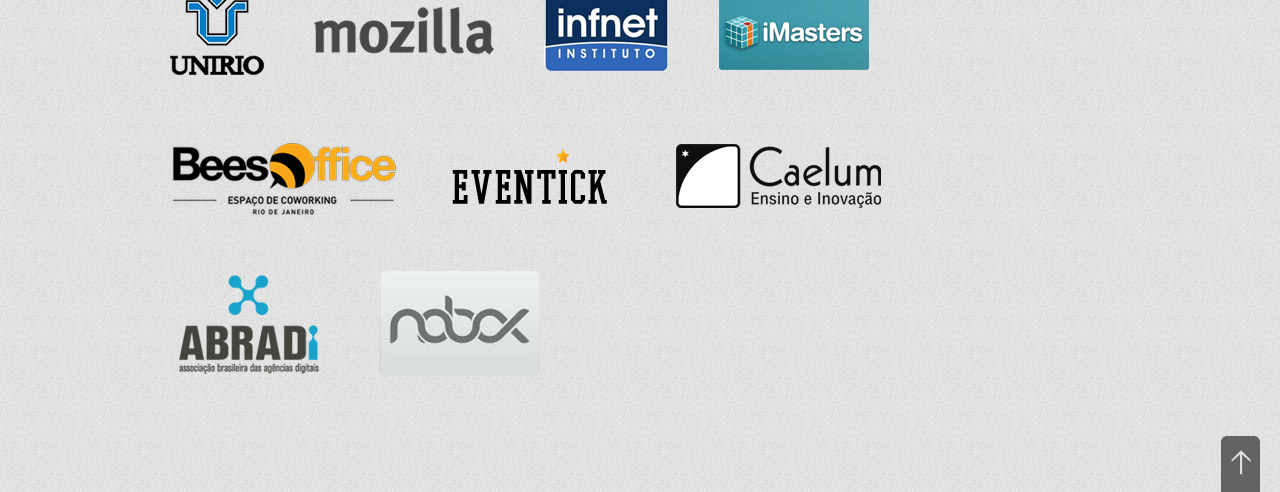
==== commit c251ef0b: "endereço correto" ====
--- a/index.html
+++ b/index.html
@@ -60,7 +60,7 @@
                 <div class="infos-participar">
                     <div class="preco-normal">R$<span>35</span>,00</div>
                 </div>
-                <a href="#" title="Participar!" class="btn-participar" disabled="disabled">LOTADO :)</a>
+                <a href="#" title="Participar!" class="btn-participar" disabled="disabled">☃ LOTADO :)</a>
             </div>
 		</div>
     </div>
@@ -77,10 +77,10 @@
             <p>Evento criado para Desenvolvedores Front-end do Rio de Janeiro</p>
             <p>Horario: 9h as 18:00<br />Dúvidas: <strong>contato@frontinrio.com.br</strong></p>
 
-            <address>UNIRIO - Av. Pasteur, 296 - Urca, Rio de Janeiro, RJ</address>
+            <address>UNIRIO - Av. Pasteur, 458 - Urca, Rio de Janeiro, RJ</address>
 
             <div id="mapa">
-                <iframe width="100%" height="500" frameborder="0" scrolling="no" marginheight="0" marginwidth="0" src="http://maps.google.com/maps?f=q&amp;source=s_q&amp;hl=en&amp;geocode=+&amp;q=Av.+Pasteur,+296+-+Urca,+rj&amp;ie=UTF8&amp;hq=&amp;hnear=Av.+Pasteur,+296+-+Urca,+Rio+de+Janeiro,+22290-240,+Brazil&amp;ll=-22.952677,-43.171814&amp;spn=0.003552,0.006968&amp;t=v&amp;z=14&amp;iwloc=A&amp;output=embed"></iframe>
+                <iframe width="100%" height="500" frameborder="0" scrolling="no" marginheight="0" marginwidth="0" src="http://maps.google.com/maps?f=q&amp;source=s_q&amp;hl=en&amp;geocode=+&amp;q=Av.+Pasteur,+458+-+Urca,+rj&amp;ie=UTF8&amp;hq=&amp;hnear=Av.+Pasteur,+458+-+Urca,+Rio+de+Janeiro,+22290-240,+Brazil&amp;ll=-22.952677,-43.171814&amp;spn=0.003552,0.006968&amp;t=v&amp;z=14&amp;iwloc=A&amp;output=embed"></iframe>
             </div>
         </div><!-- /mapa -->
     	<div id="palestras">
@@ -151,7 +151,7 @@
         <div id="evento">
         	<h2>Inscrições</h2>
 
-            <a href="#" title="Participar!" class="btn-participar" disabled="disabled">LOTADO :)</a><!-- 
+            <a href="#" title="Participar!" class="btn-participar" disabled="disabled">☃ LOTADO :)</a><!-- 
         	<p>Para se inscrever como um grupo, o grupo terá que fazer uma lista com nome e-mail de cada integrante e mandar um email para <strong>contato@frontinrio.com.br</strong></p> -->
 
         </div>
@@ -204,8 +204,9 @@
 
 <hr />
 
+
 <div class="footer">
-	<a href="#header" title="voltar para o topo" class="subir">Voltar para o topo</a>
+	<a href="#header" title="☃ voltar para o topo" class="subir">Voltar para o topo</a>
 </div>
 </body>
 </html>
